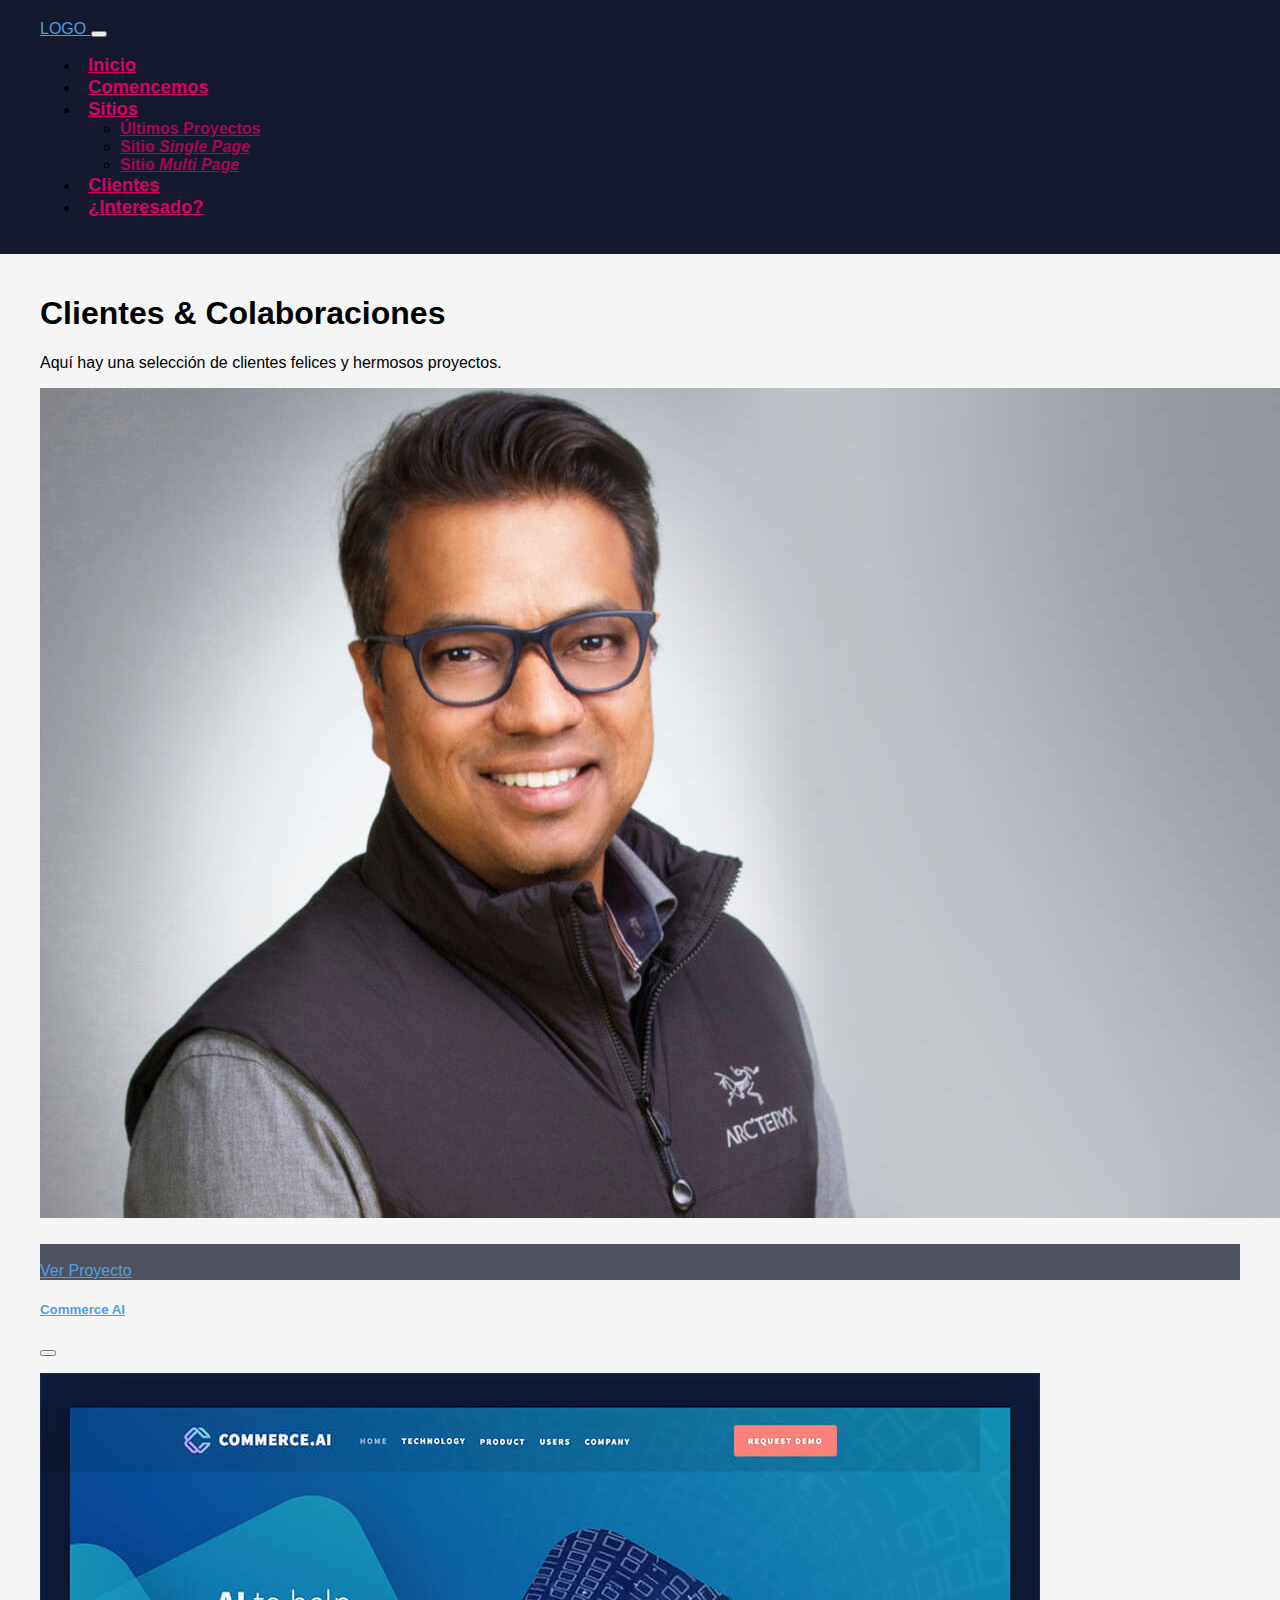
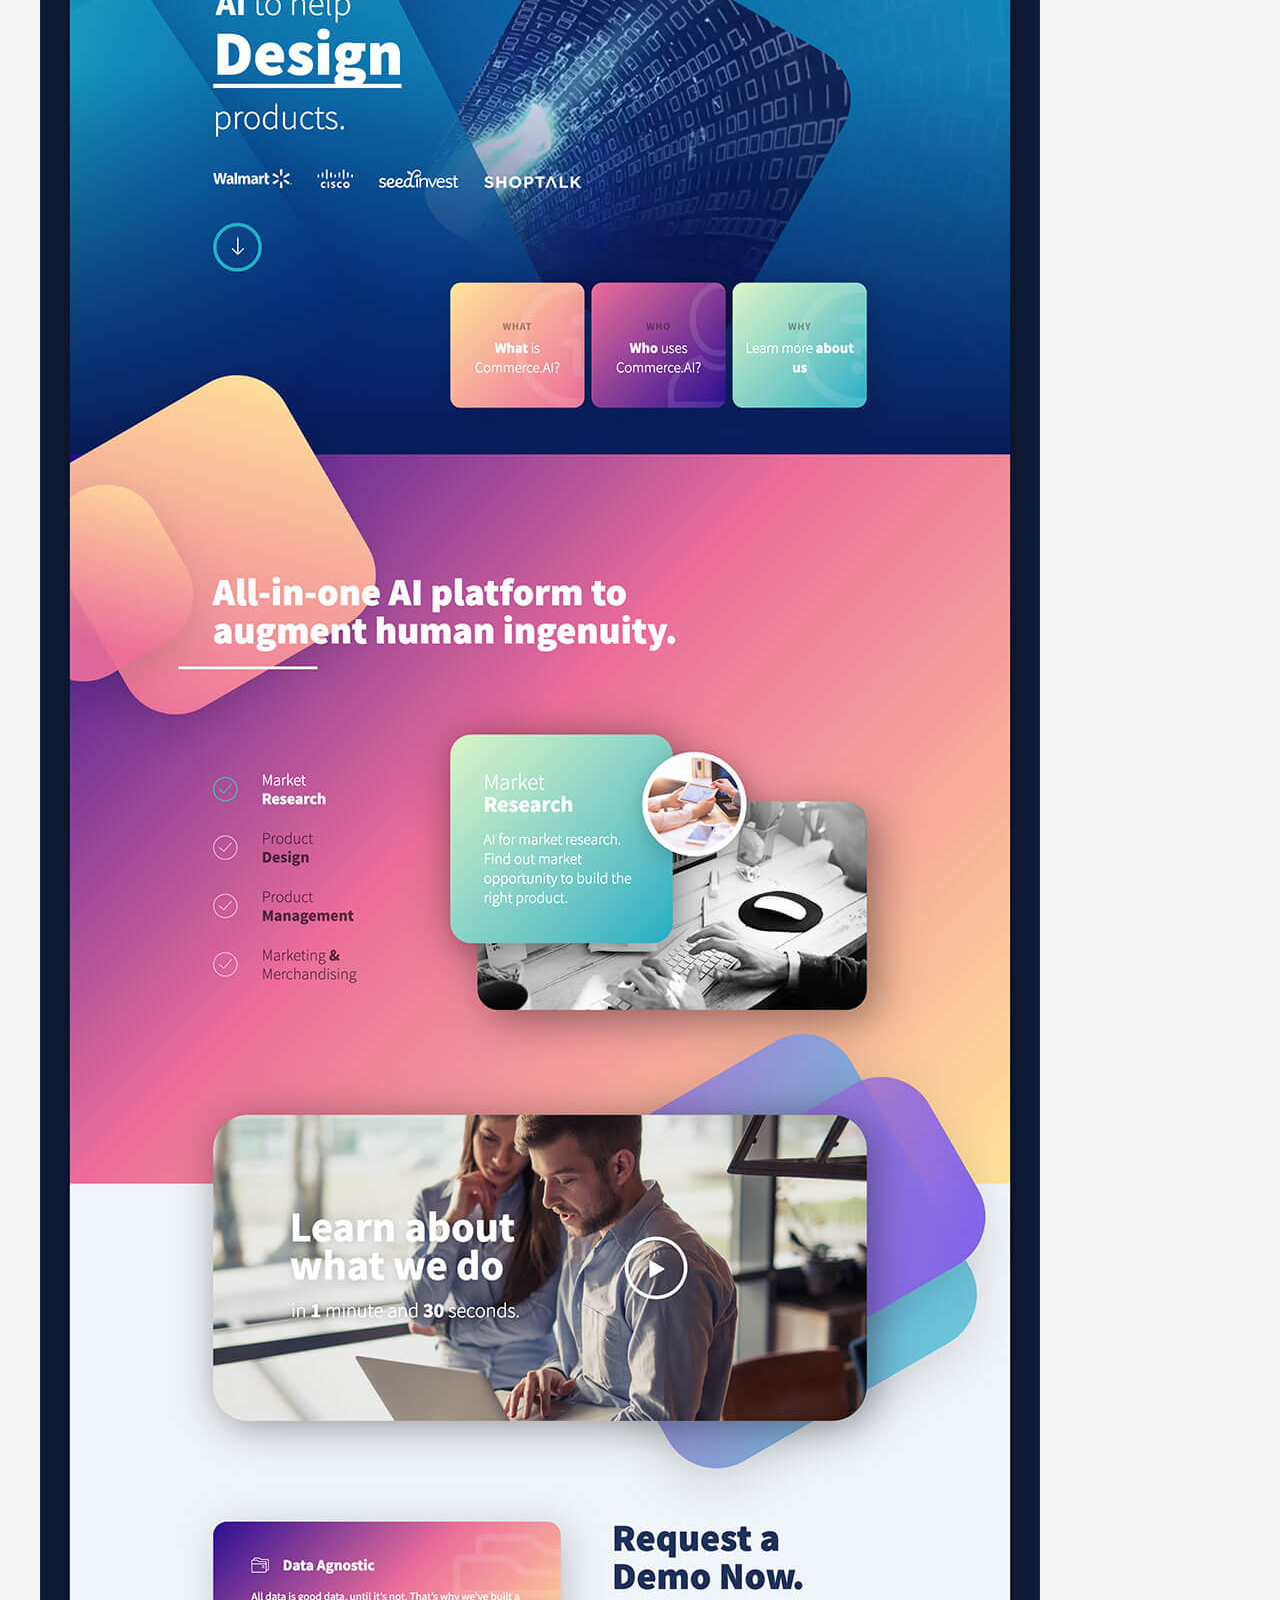
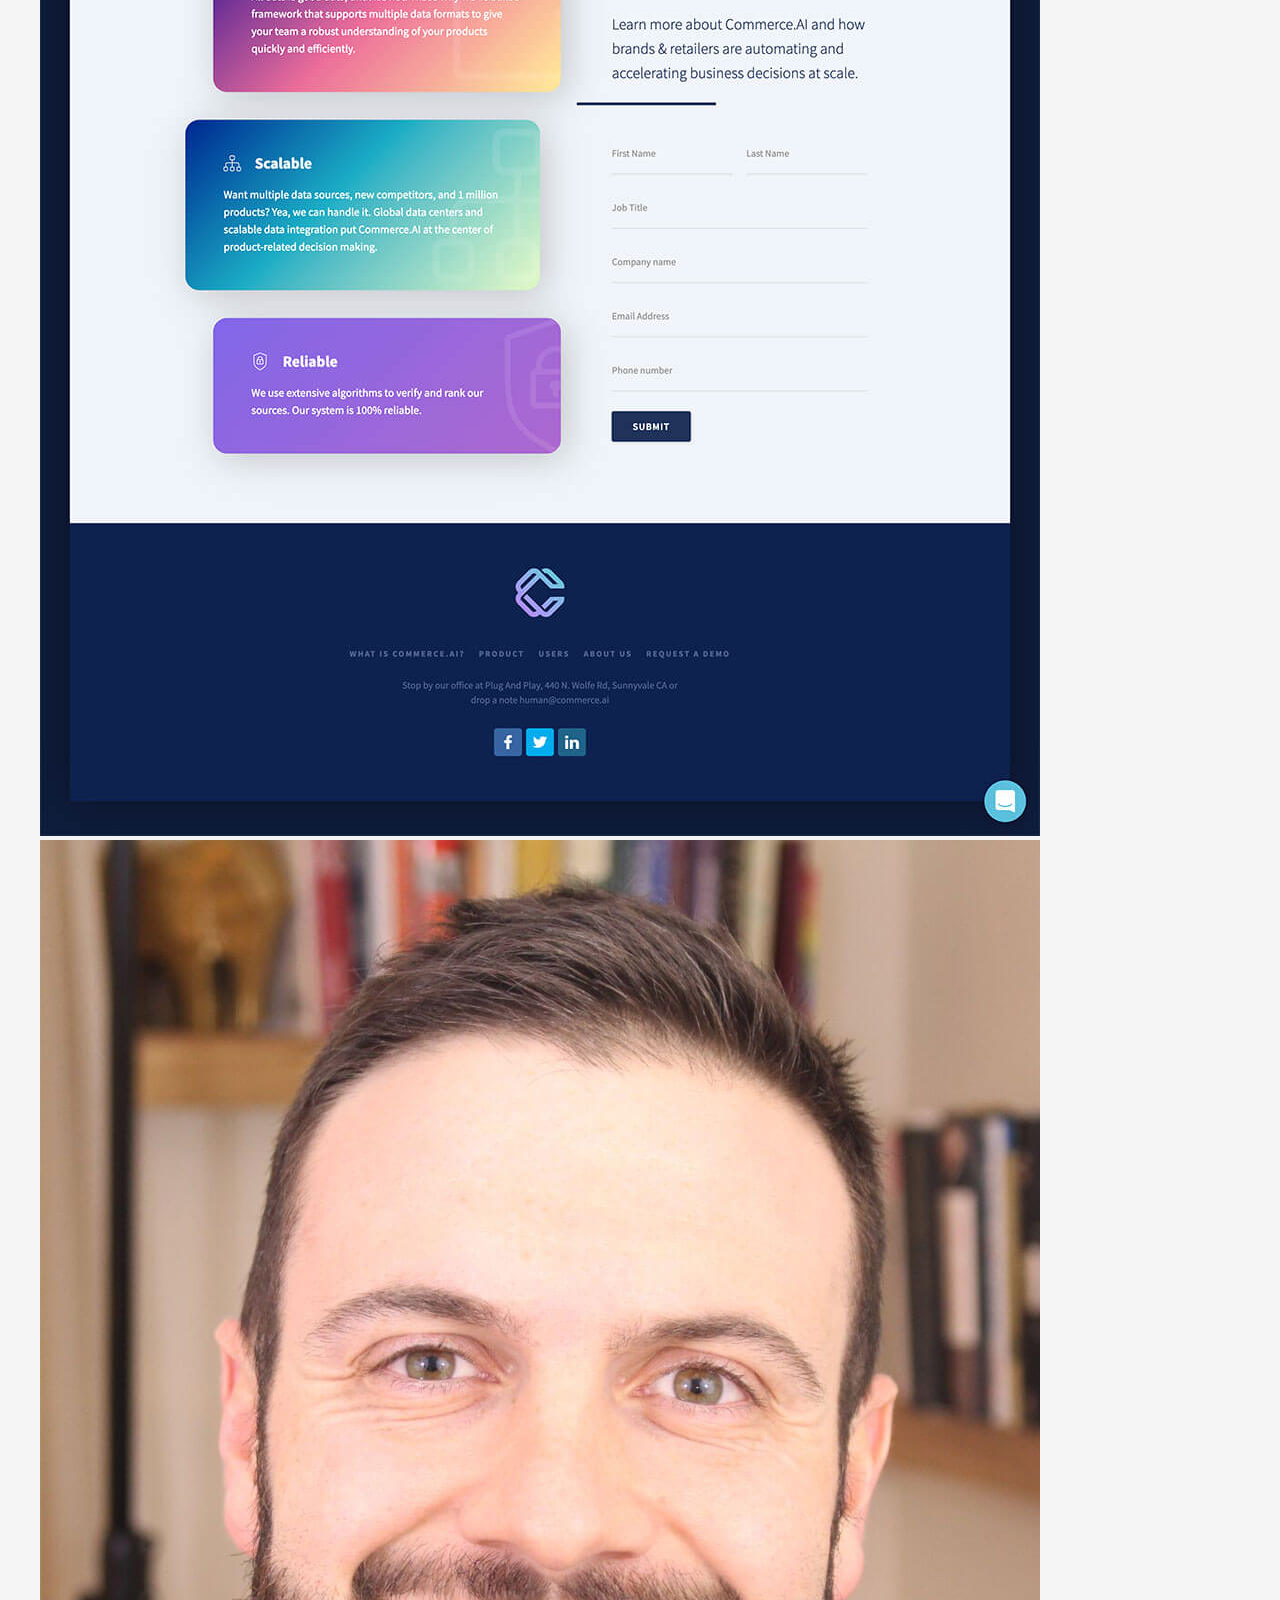
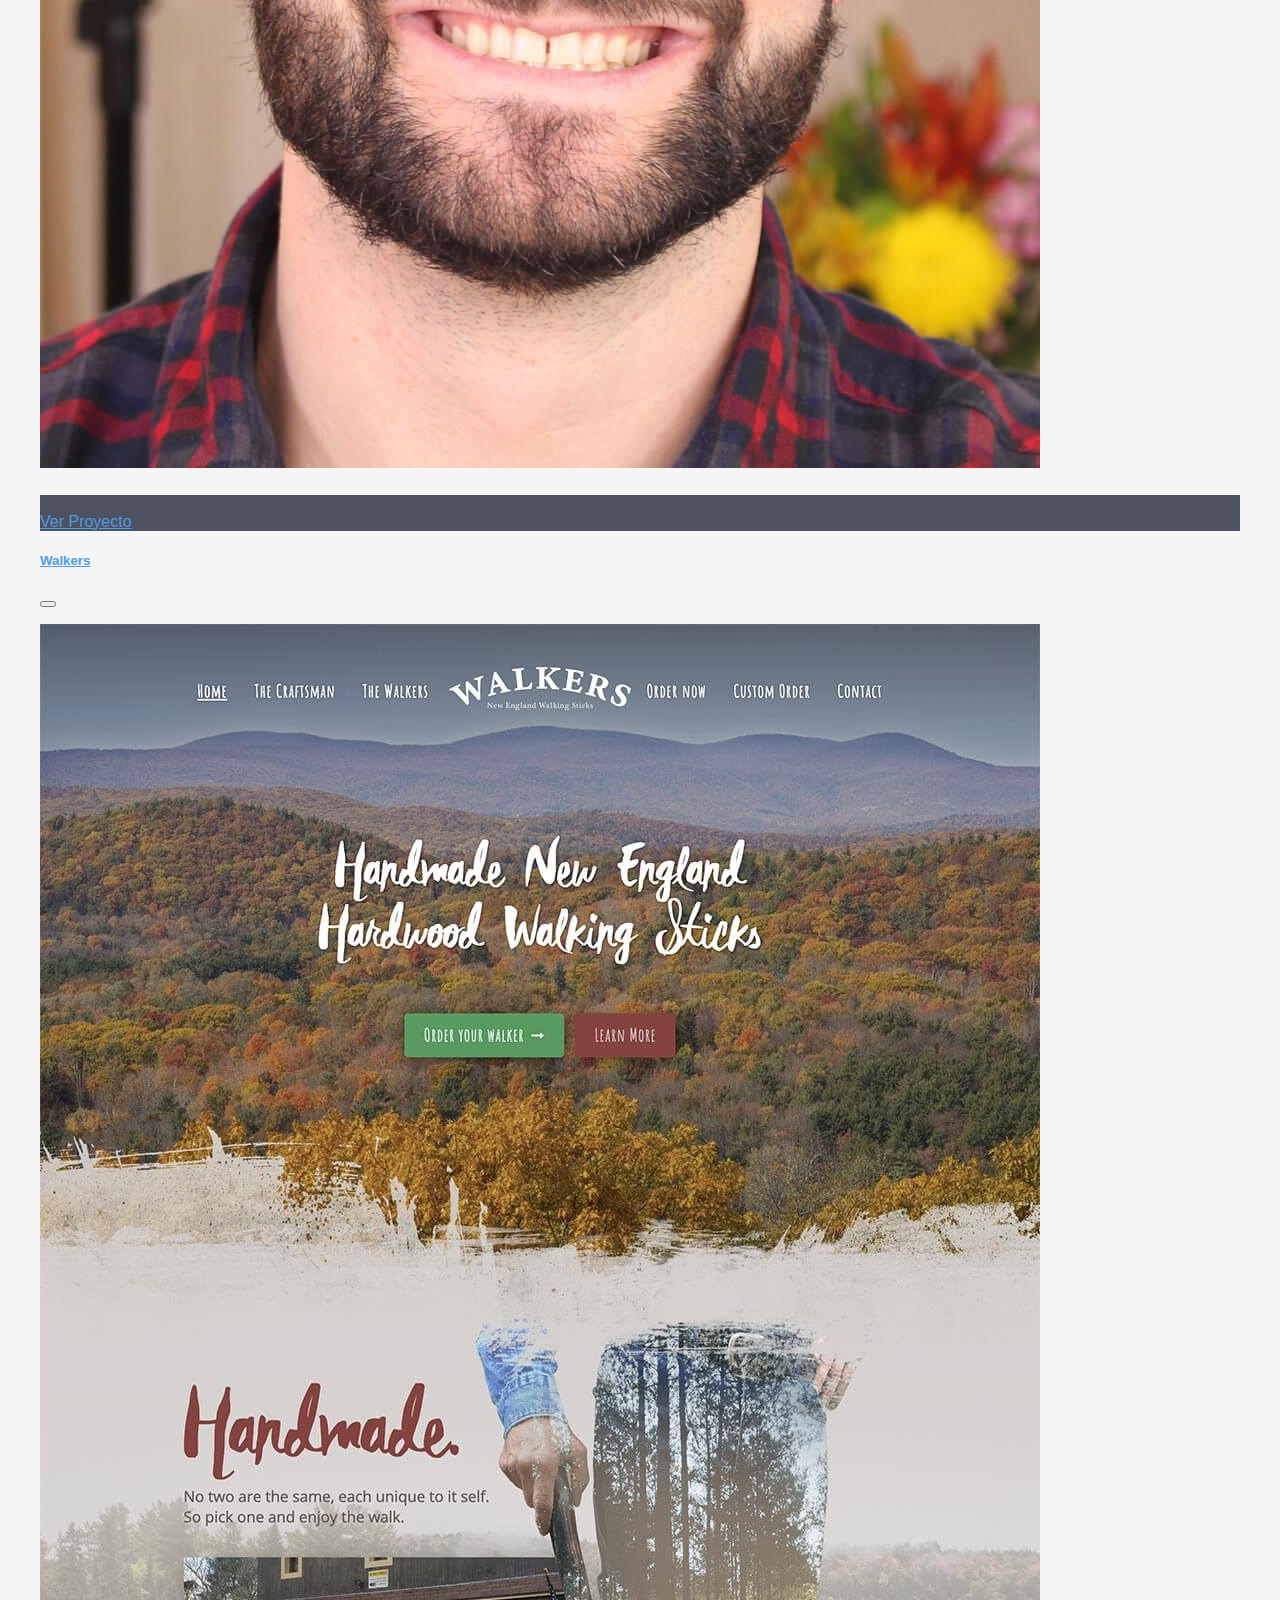
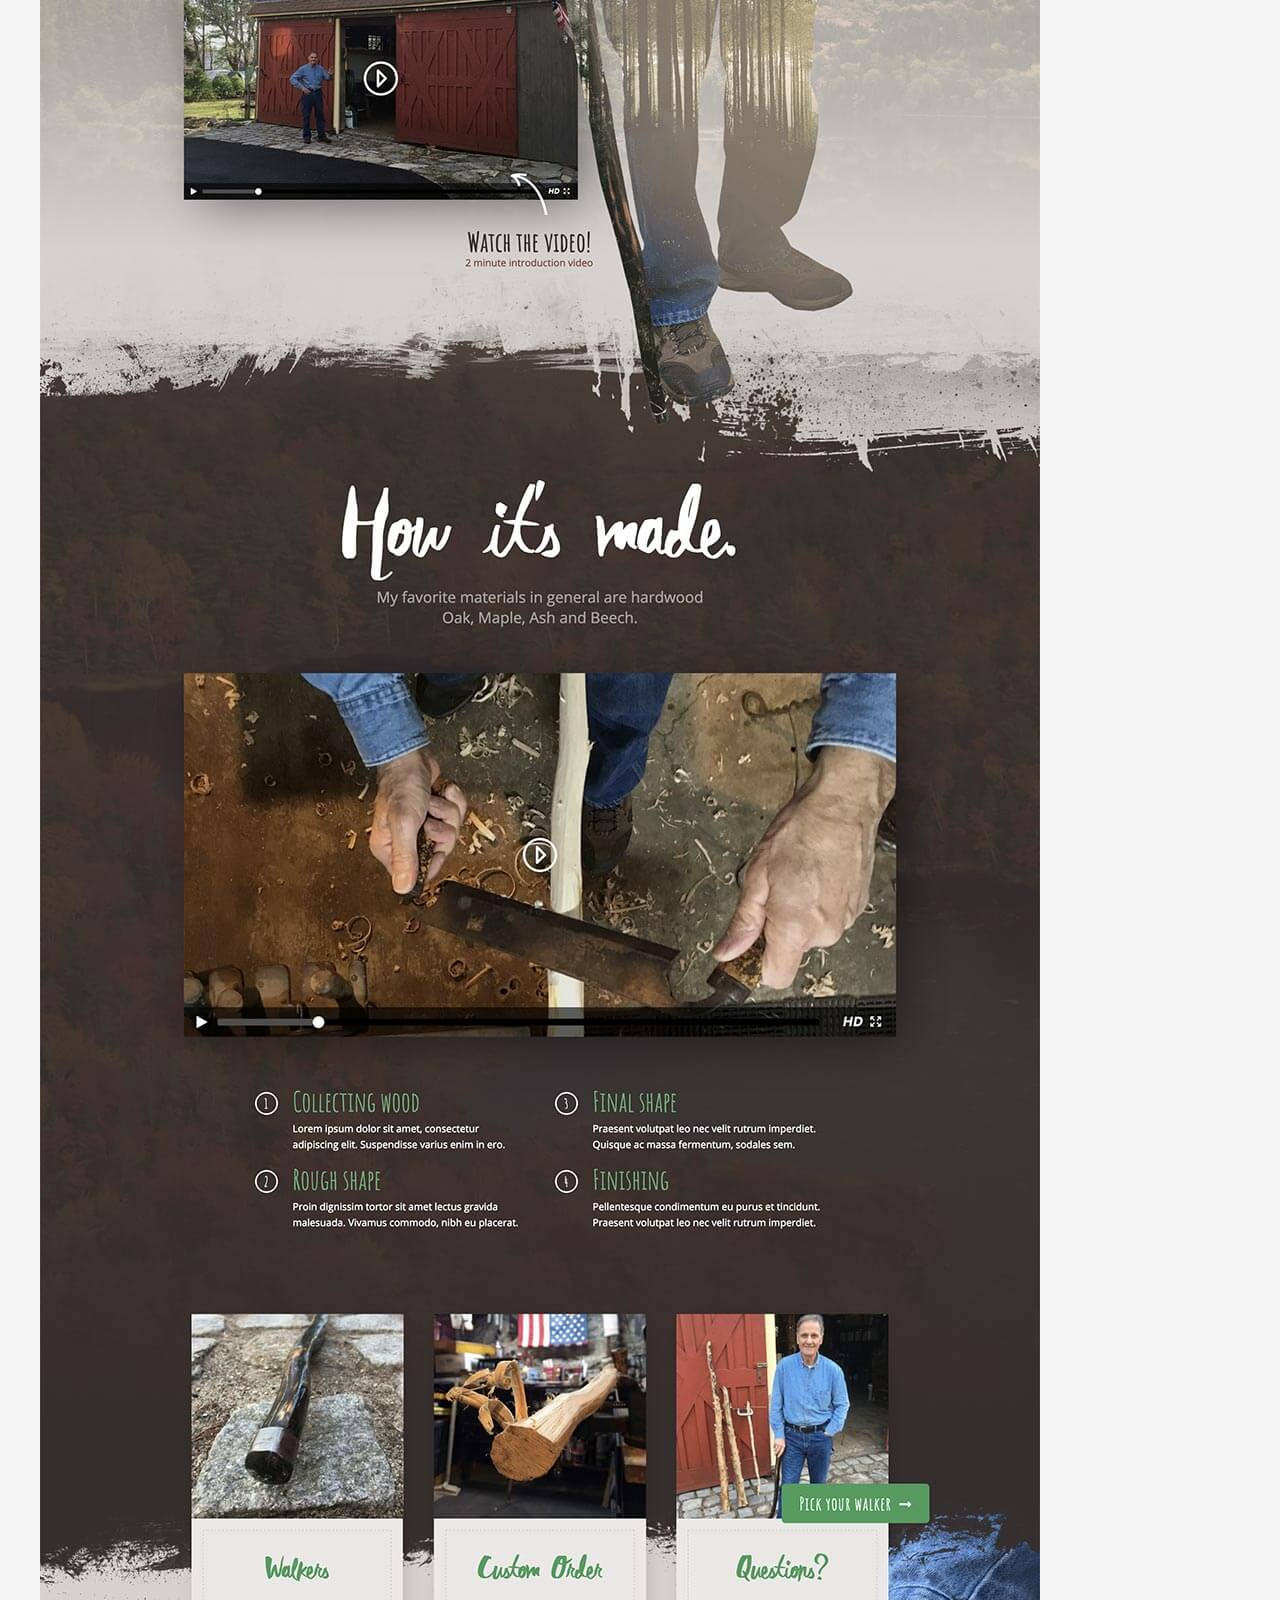
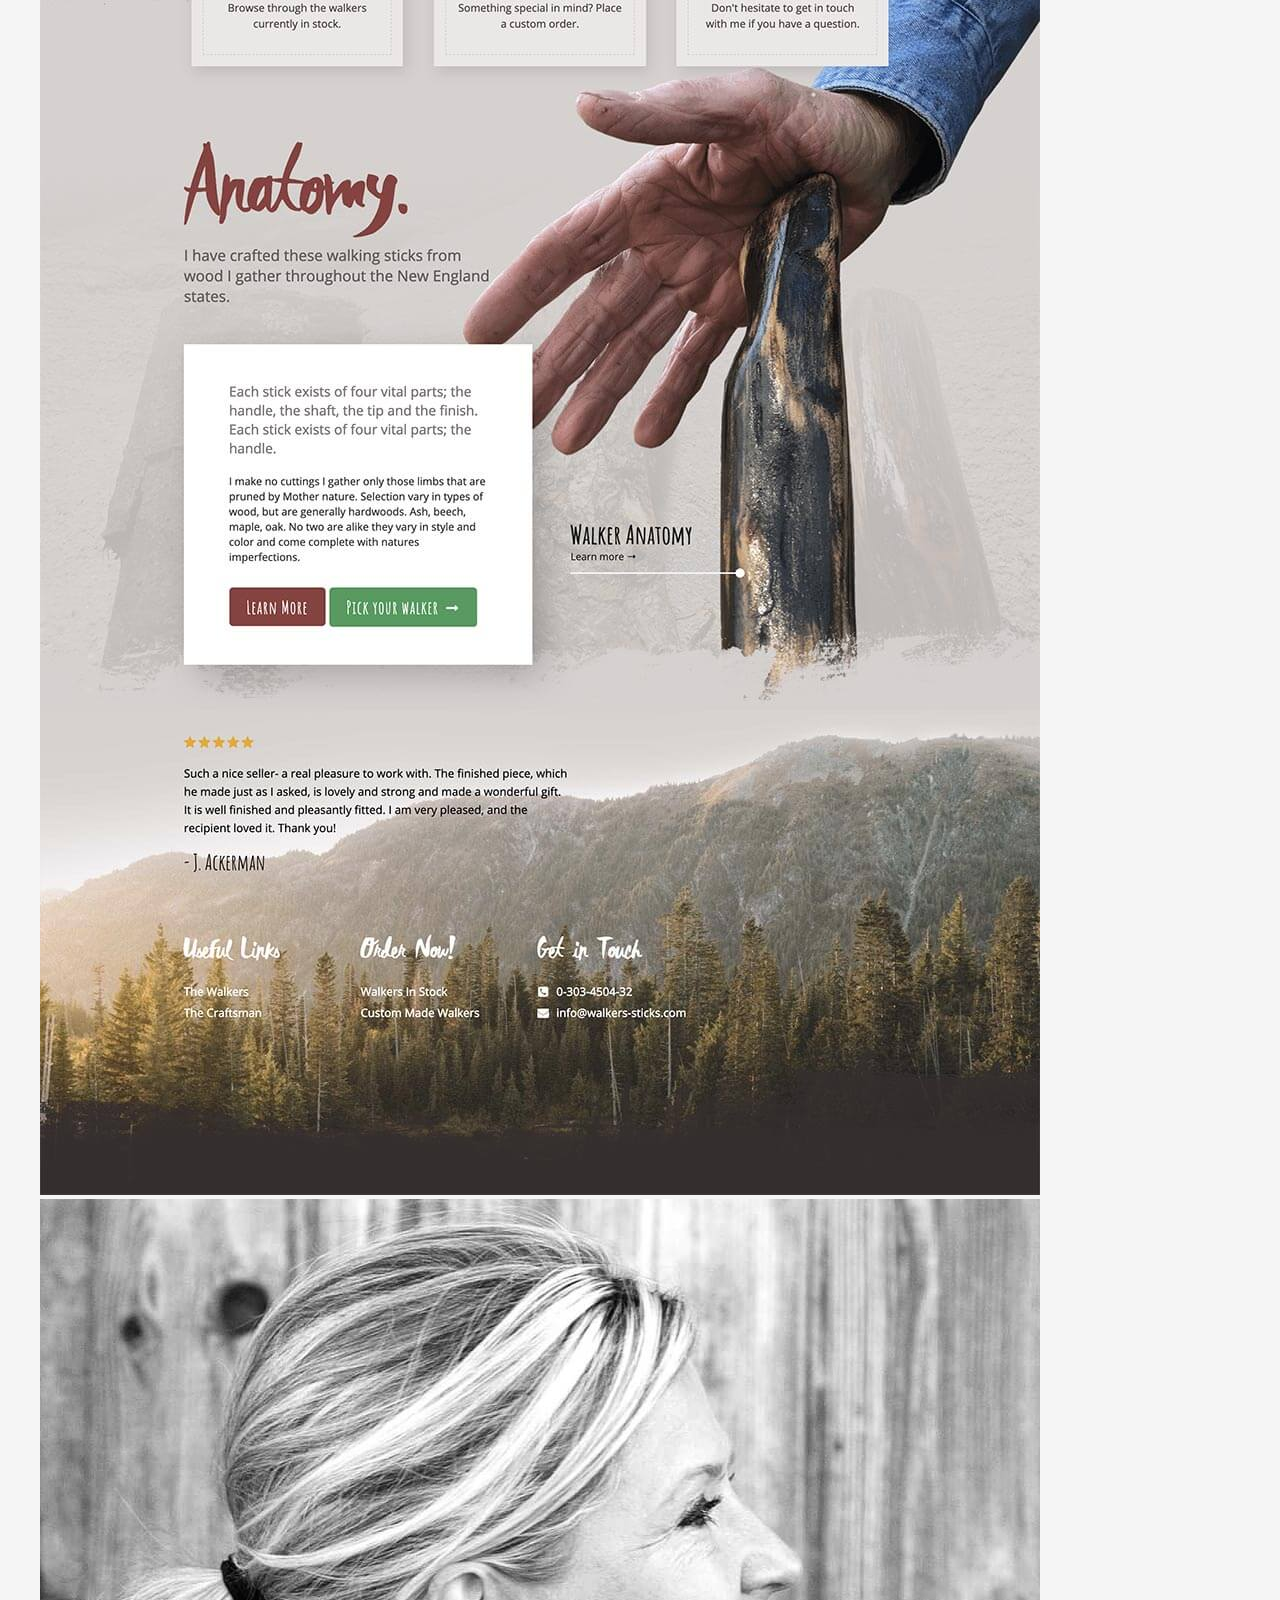
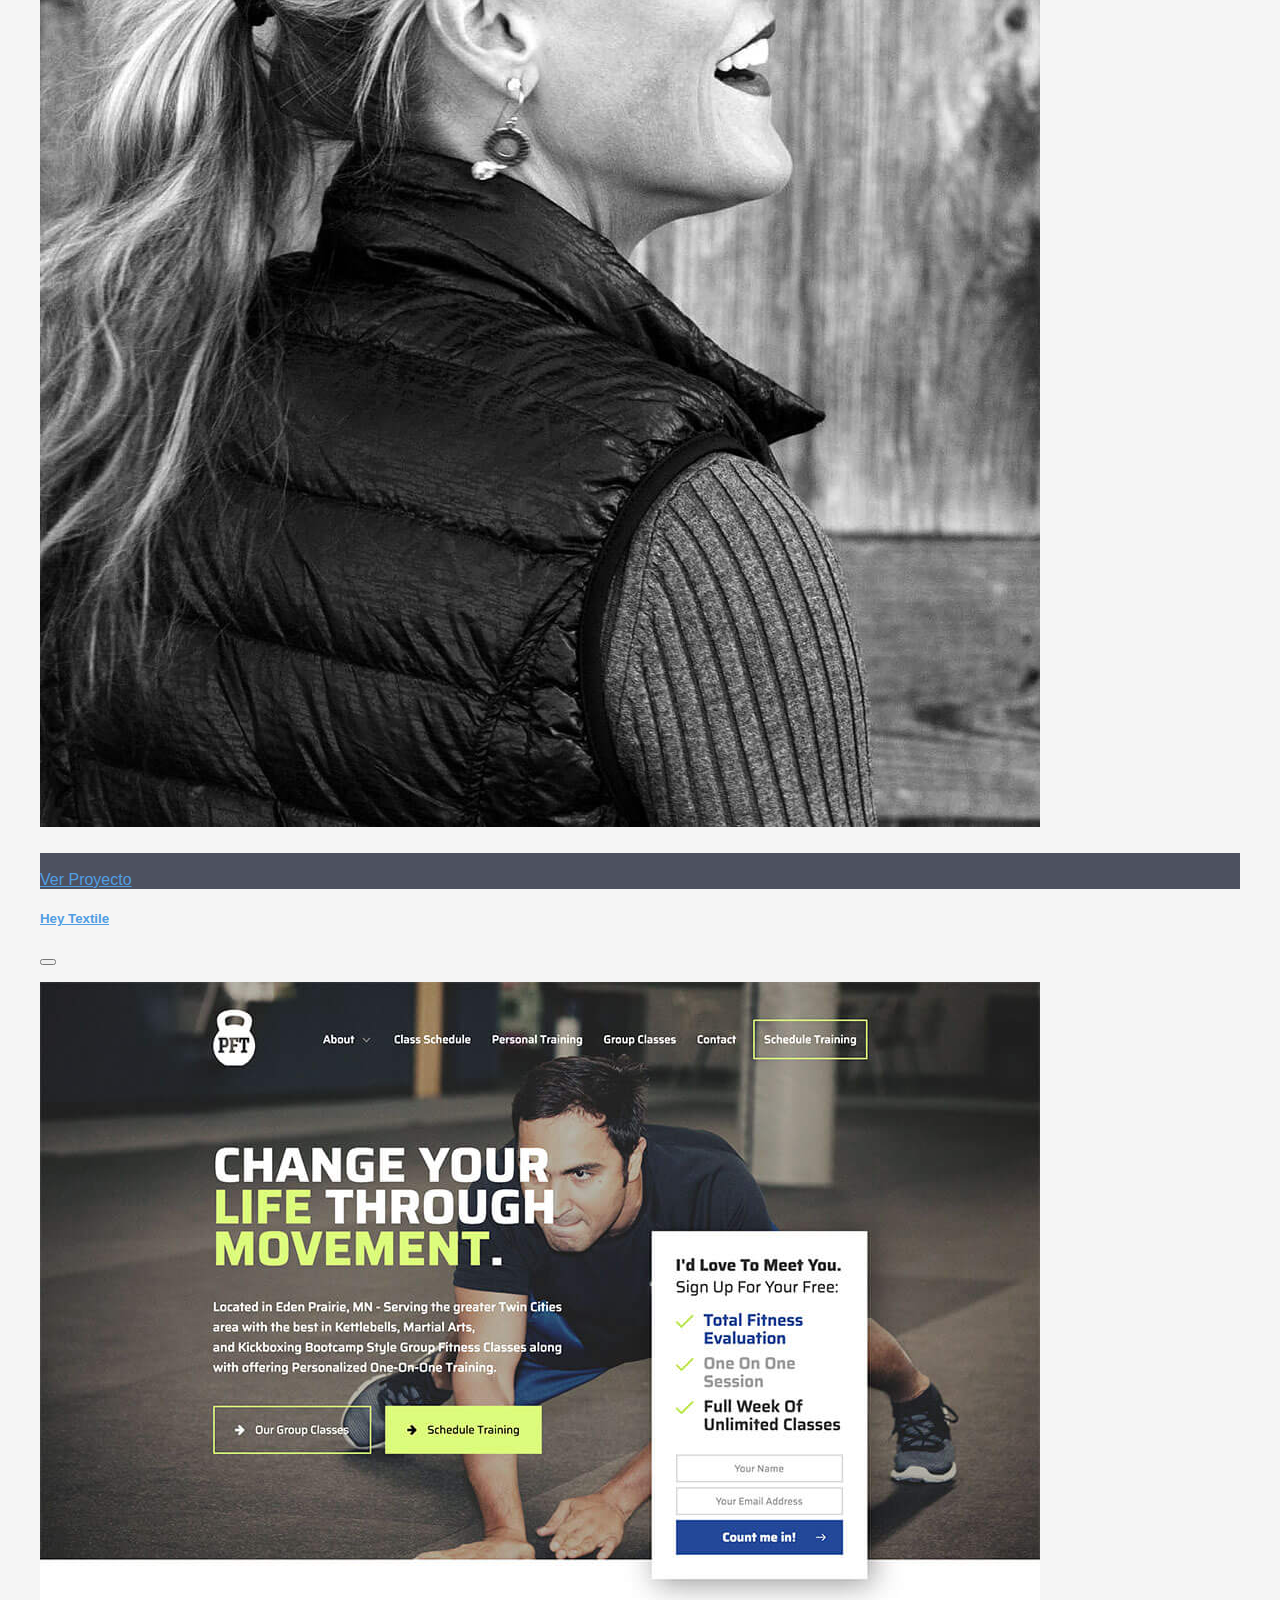
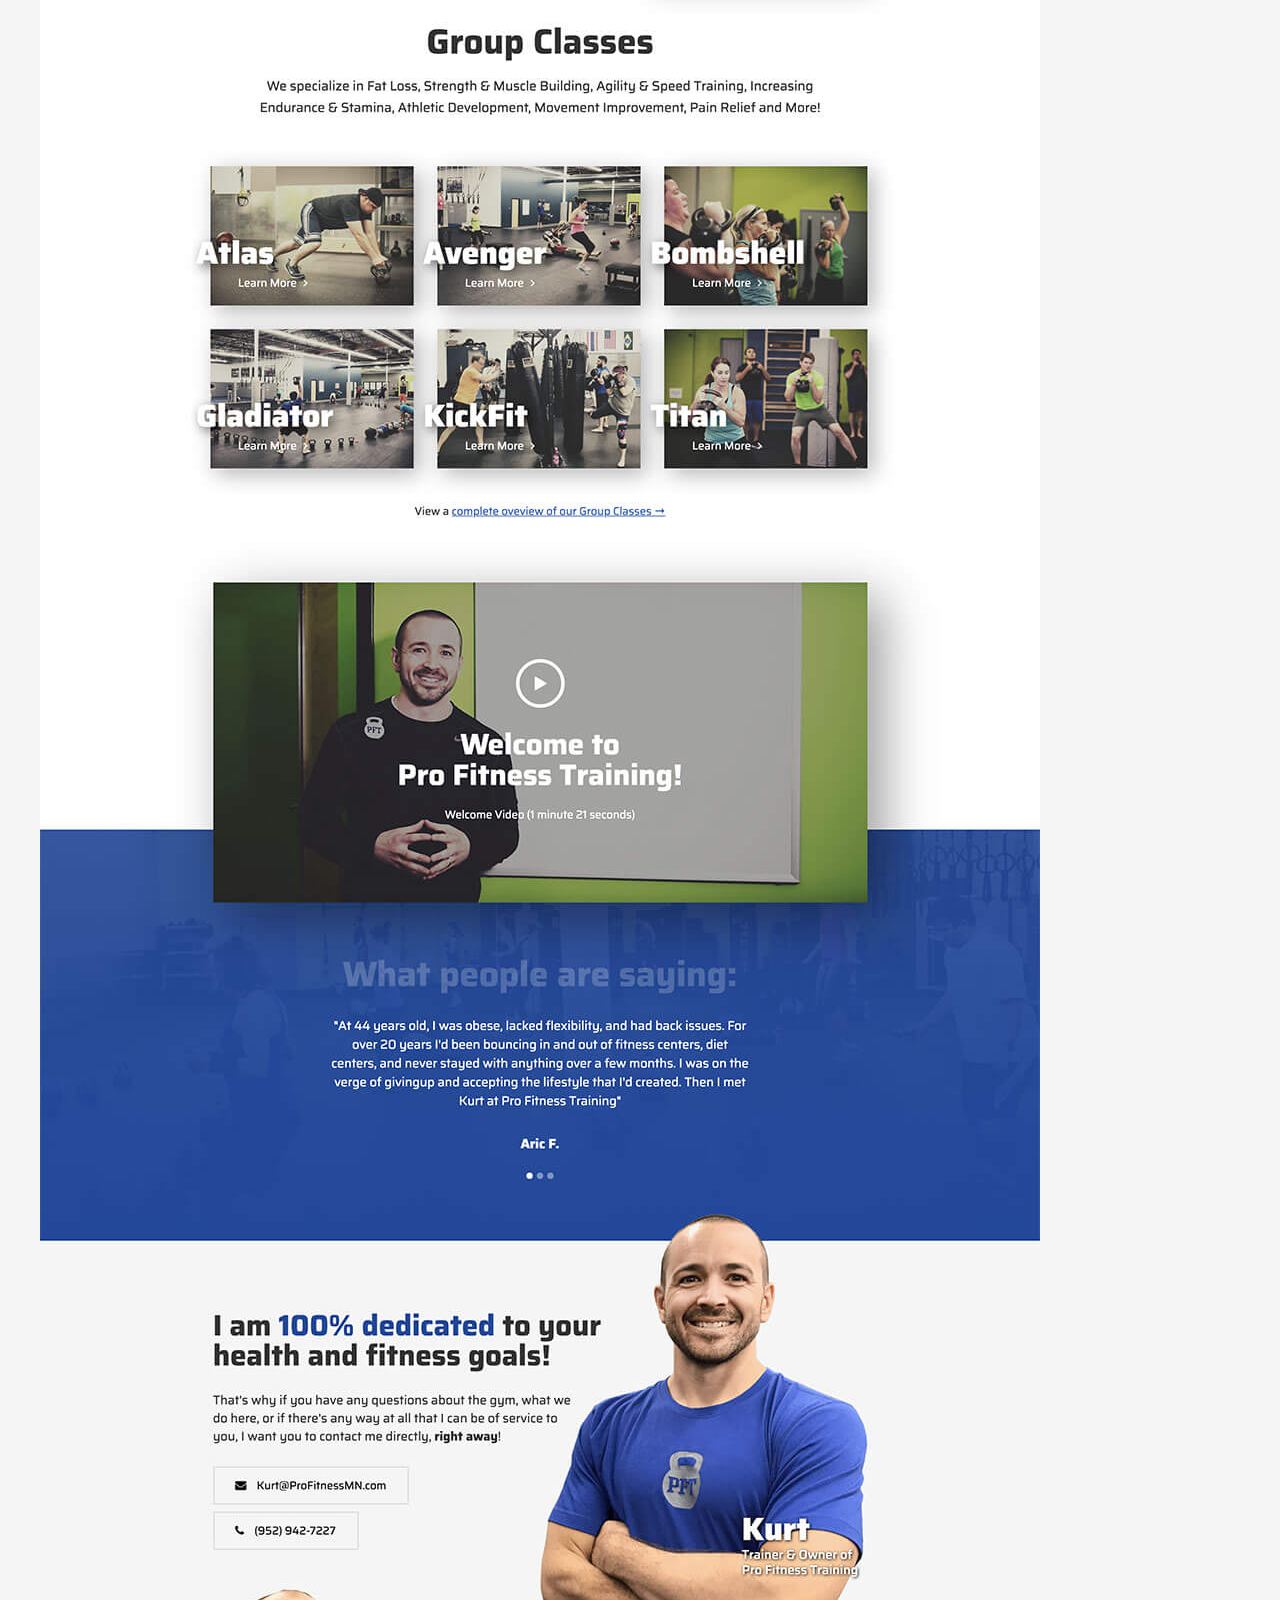
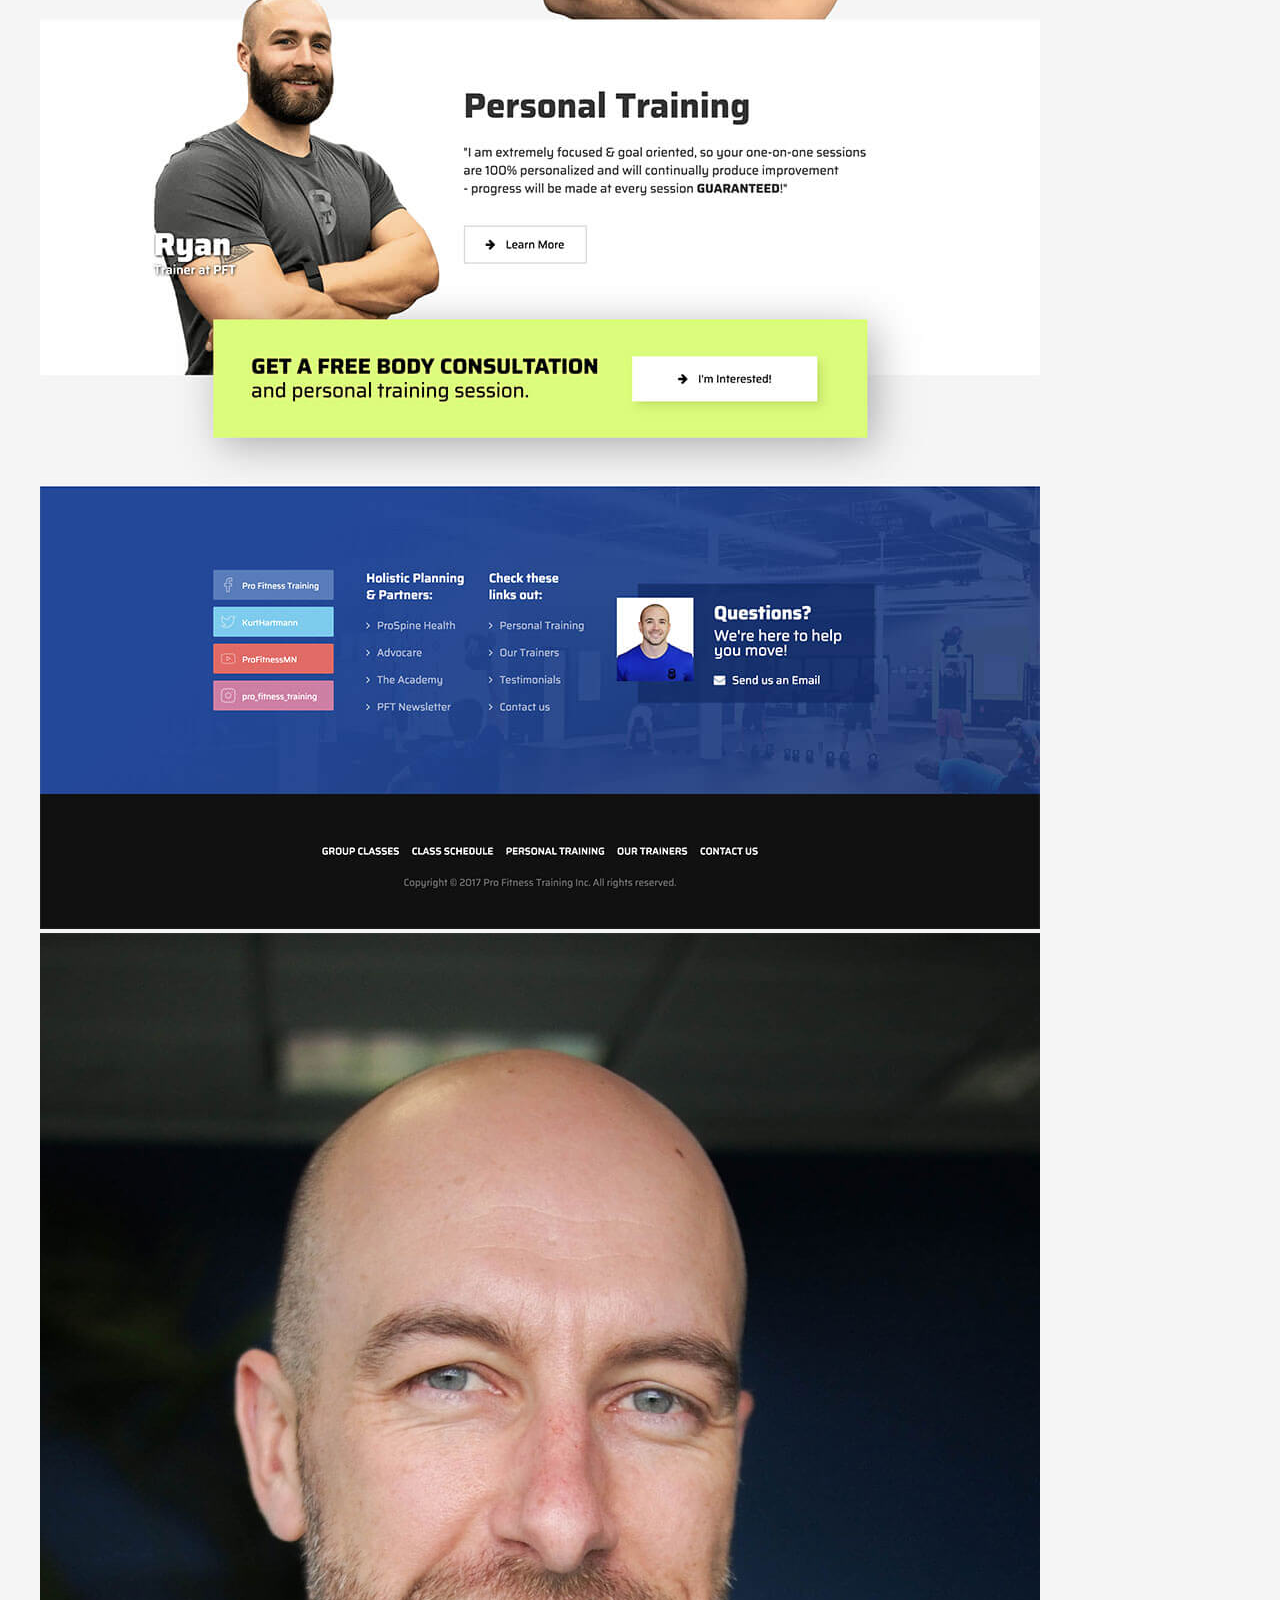
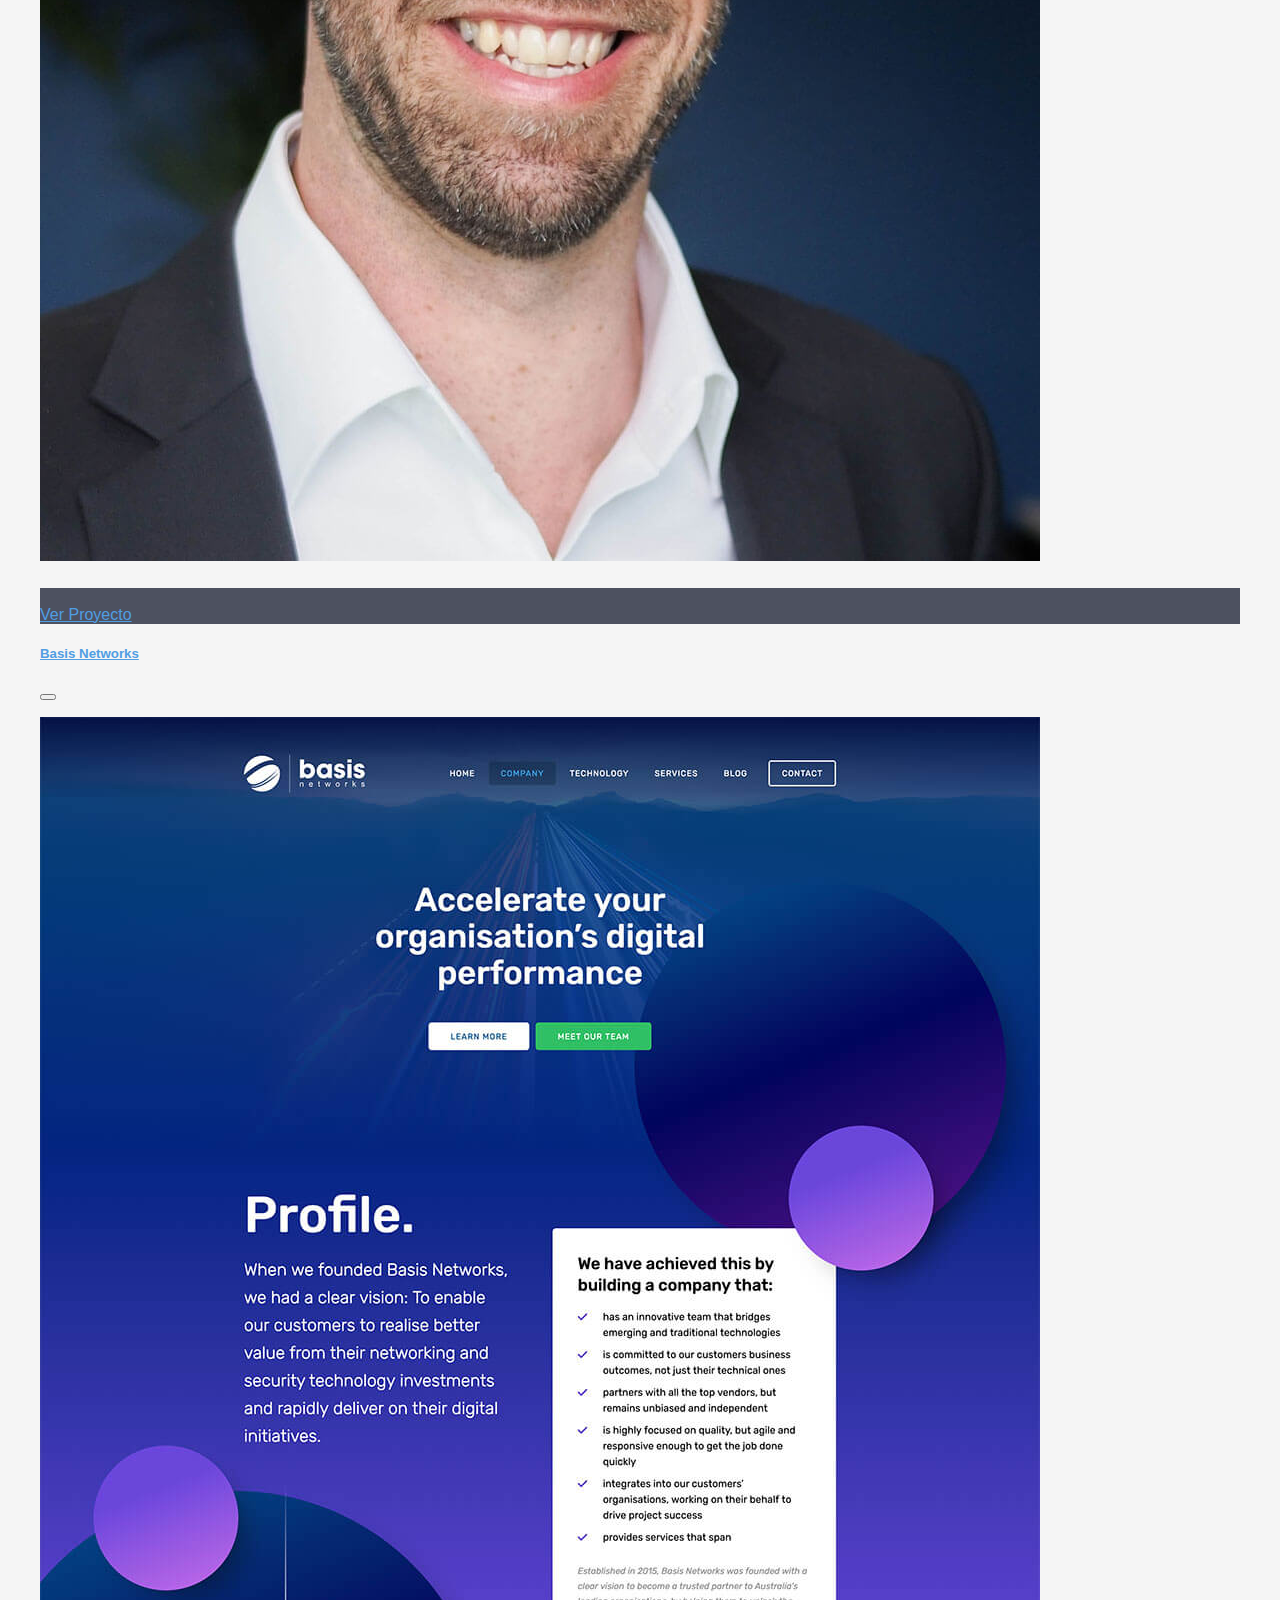
==== clientes.html @ 2a150127 "se agrega el proyecto" ====
<!DOCTYPE html>
<html lang="es">
  <head>
    <meta charset="utf-8" />
    <meta name="viewport" content="width=device-width, initial-scale=1" />
    <title>Clientes & Colaboraciones | jvj Solutions</title>
    <link
      href="https://cdn.jsdelivr.net/npm/bootstrap@5.2.3/dist/css/bootstrap.min.css"
      rel="stylesheet"
      integrity="sha384-rbsA2VBKQhggwzxH7pPCaAqO46MgnOM80zW1RWuH61DGLwZJEdK2Kadq2F9CUG65"
      crossorigin="anonymous"
    />
    <link
      rel="stylesheet"
      href="https://cdn.jsdelivr.net/npm/bootstrap-icons@1.10.2/font/bootstrap-icons.css"
    />
    <link rel="preconnect" href="https://fonts.googleapis.com" />
    <link rel="preconnect" href="https://fonts.gstatic.com" crossorigin />
    <link
      href="https://fonts.googleapis.com/css2?family=Raleway:wght@400;700&display=swap"
      rel="stylesheet"
    />
    <link rel="stylesheet" href="css/style.css" />
    <link rel="icon" href="" />
  </head>
  <body>
    <nav class="navbar sticky-top navbar-expand-lg navbar-dark bg-dark">
      <div class="container">
        <a class="navbar-brand" href="index.html">
          LOGO
        </a>
        <button
          class="navbar-toggler border-0"
          type="button"
          data-bs-toggle="collapse"
          data-bs-target="#navbarNavDropdown"
          aria-controls="navbarNavDropdown"
          aria-expanded="false"
          aria-label="Toggle navigation"
        >
          <span class="navbar-toggler-icon"></span>
        </button>
        <div class="collapse navbar-collapse" id="navbarNavDropdown">
          <ul class="navbar-nav ms-lg-auto">
            <li class="nav-item">
              <a class="nav-link" href="index.html"
                >Inicio</a
              >
            </li>
            <li class="nav-item">
              <a class="nav-link" href="comencemos.html">Comencemos</a>
            </li>
            <li class="nav-item dropdown">
              <a
                class="nav-link dropdown-toggle"
                href="#"
                role="button"
                data-bs-toggle="dropdown"
                aria-expanded="false"
              >
                Sitios
              </a>
              <ul class="dropdown-menu">
                <li>
                  <a class="dropdown-item" href="sitios.html#ultimos-proyectos"
                    >Últimos Proyectos</a
                  >
                </li>
                <li>
                  <a class="dropdown-item" href="sitios.html#single-page"
                    >Sitio <i>Single Page</i></a
                  >
                </li>
                <li>
                  <a class="dropdown-item" href="sitios.html#multi-page"
                    >Sitio <i>Multi Page</i></a
                  >
                </li>
              </ul>
            </li>
            <li class="nav-item">
              <a class="nav-link active" aria-current="page" href="clientes.html">Clientes</a>
            </li>
            <li class="nav-item">
              <a class="nav-link" href="contacto.html">¿Interesado?</a>
            </li>
          </ul>
        </div>
      </div>
    </nav>
    <main class="pt-5 bg-color">
      <div class="container">
        <section class="row g-0">
          <article class="col-12 text-center">
            <h1>Clientes & Colaboraciones</h1>
            <p class="fs 5">
              Aquí hay una selección de clientes felices y hermosos proyectos.
            </p>
          </article>
          <article class="col-12">
            <div class="card text-bg-dark border-0 rounded-0">
              <img
                src="img/clients-1.jpg"
                class="card-img"
                alt="Andy Pandharikar"
              />
              <div class="card-img-overlay bg-second-alpha-color d-flex flex-column justify-content-md-center">
                <h5 class="card-title"></h5>
                <p class="card-text">
                  <small></small>
                  <br />
                  <a class="text-success" href="#" data-bs-toggle="modal" data-bs-target="#cliente-1">Ver Proyecto</a>
                </p>
                <p class="card-text">
                  <blockquote class="d-none d-md-block">
                    
                  </blockquote>
                </p>
              </div>
            </div>
            <div class="modal fade" id="cliente-1" tabindex="-1" aria-labelledby="exampleModalLabel" aria-hidden="true">
              <div class="modal-dialog">
                <div class="modal-content">
                  <div class="modal-header">
                    <h5 class="modal-title fs-5" id="exampleModalLabel"><a href="https://www.commerce.ai/" target="_blank">Commerce AI</a></h5>
                    <button type="button" class="btn-close" data-bs-dismiss="modal" aria-label="Close"></button>
                  </div>
                  <div class="modal-body">
                    <p>
                    
                    </p>
                    <img src="img/work-layout-1.jpg" alt="Commerce AI" class="img-fluid">
                  </div>
                </div>
              </div>
            </div>
          </article>
          <article class="col-12 col-sm-6 col-lg-4">
            <div class="card text-bg-dark border-0 rounded-0">
              <img
                src="img/clients-2.jpg"
                class="card-img"
                alt="Zeb Couch"
              />
              <div class="card-img-overlay bg-second-alpha-color d-flex flex-column justify-content-md-center">
                <h5 class="card-title"></h5>
                <p class="card-text">
                  <small></small>
                  <br />
                  <a class="text-success" href="#"  data-bs-toggle="modal" data-bs-target="#cliente-2">Ver Proyecto</a>
                </p>
                <p class="card-text">
                  <blockquote class="d-none d-md-block">
                    
                  </blockquote>
                </p>
              </div>
            </div>
            <div class="modal fade" id="cliente-2" tabindex="-1" aria-labelledby="exampleModalLabel" aria-hidden="true">
              <div class="modal-dialog">
                <div class="modal-content">
                  <div class="modal-header">
                    <h5 class="modal-title fs-5" id="exampleModalLabel"><a href="https://www.newenglandwalkers.com/" target="_blank">Walkers</a></h5>
                    <button type="button" class="btn-close" data-bs-dismiss="modal" aria-label="Close"></button>
                  </div>
                  <div class="modal-body">
                    <p>

                    </p>
                    <img src="img/work-layout-2.jpg" alt="Walkers" class="img-fluid">
                  </div>
                </div>
              </div>
            </div>
          </article>
          <article class="col-12 col-sm-6 col-lg-4">
            <div class="card text-bg-dark border-0 rounded-0">
              <img
                src="img/clients-3.jpg"
                class="card-img"
                alt="Lori Knisely"
              />
              <div class="card-img-overlay bg-second-alpha-color d-flex flex-column justify-content-md-center">
                <h5 class="card-title"></h5>
                <p class="card-text">
                  <small></small>
                  <br />
                  <a class="text-success" href="#" data-bs-toggle="modal" data-bs-target="#cliente-3">Ver Proyecto</a>
                </p>
                <p class="card-text">
                  <blockquote class="d-none d-md-block">
                    
                  </blockquote>
                </p>
              </div>
            </div>
            <div class="modal fade" id="cliente-3" tabindex="-1" aria-labelledby="exampleModalLabel" aria-hidden="true">
              <div class="modal-dialog">
                <div class="modal-content">
                  <div class="modal-header">
                    <h5 class="modal-title fs-5" id="exampleModalLabel"><a href="https://www.heytextile.com/" target="_blank">Hey Textile</a></h5>
                    <button type="button" class="btn-close" data-bs-dismiss="modal" aria-label="Close"></button>
                  </div>
                  <div class="modal-body">
                    <p>

                    </p>
                    <img src="img/work-layout-3.jpg" alt="Hey Textile" class="img-fluid">
                  </div>
                </div>
              </div>
            </div>
          </article>
          <article class="col-12 col-sm-6 col-lg-4">
            <div class="card text-bg-dark border-0 rounded-0">
              <img
                src="img/clients-4.jpg"
                class="card-img"
                alt="Tom Allan"
              />
              <div class="card-img-overlay bg-second-alpha-color d-flex flex-column justify-content-md-center">
                <h5 class="card-title"></h5>
                <p class="card-text">
                  <small></small>
                  <br />
                  <a class="text-success" href="#" data-bs-toggle="modal" data-bs-target="#cliente-4">Ver Proyecto</a>
                </p>
                <p class="card-text">
                  <blockquote class="d-none d-md-block">
                    
                  </blockquote>
                </p>
              </div>
            </div>
            <div class="modal fade" id="cliente-4" tabindex="-1" aria-labelledby="exampleModalLabel" aria-hidden="true">
              <div class="modal-dialog">
                <div class="modal-content">
                  <div class="modal-header">
                    <h5 class="modal-title fs-5" id="exampleModalLabel"><a href="https://www.basisnetworks.com.au/" target="_blank">Basis Networks</a></h5>
                    <button type="button" class="btn-close" data-bs-dismiss="modal" aria-label="Close"></button>
                  </div>
                  <div class="modal-body">
                    <p>

                    </p>
                    <img src="img/work-layout-4.jpg" alt="Basis Networks" class="img-fluid">
                  </div>
                </div>
              </div>
            </div>
          </article>
          <article class="col-12 col-sm-6 col-lg-4">
            <div class="card text-bg-dark border-0 rounded-0">
              <img
                src="img/clients-5.jpg"
                class="card-img"
                alt="Jin Choeh"
              />
              <div class="card-img-overlay bg-second-alpha-color d-flex flex-column justify-content-md-center">
                <h5 class="card-title"></h5>
                <p class="card-text">
                  <small></small>
                  <br />
                  <a class="text-success" href="#" data-bs-toggle="modal" data-bs-target="#cliente-5">Ver Proyecto</a>
                </p>
                <p class="card-text">
                  <blockquote class="d-none d-md-block">
                  
                  </blockquote>
                </p>
              </div>
            </div>
            <div class="modal fade" id="cliente-5" tabindex="-1" aria-labelledby="exampleModalLabel" aria-hidden="true">
              <div class="modal-dialog">
                <div class="modal-content">
                  <div class="modal-header">
                    <h5 class="modal-title fs-5" id="exampleModalLabel"><a href="https://www.swingvy.com/" target="_blank">Swingvy</a></h5>
                    <button type="button" class="btn-close" data-bs-dismiss="modal" aria-label="Close"></button>
                  </div>
                  <div class="modal-body">
                    <p>

                    </p>
                    <img src="img/work-layout-5.jpg" alt="Swingvy" class="img-fluid">
                  </div>
                </div>
              </div>
            </div>
          </article>
          <article class="col-12 col-sm-6 col-lg-4">
            <div class="card text-bg-dark border-0 rounded-0">
              <img
                src="img/clients-6.jpg"
                class="card-img"
                alt="Jennifer Blair"
              />
              <div class="card-img-overlay bg-second-alpha-color d-flex flex-column justify-content-md-center">
                <h5 class="card-title"></h5>
                <p class="card-text">
                  <small></small>
                  <br />
                  <a class="text-success" href="#" data-bs-toggle="modal" data-bs-target="#cliente-6">Ver Proyecto</a>
                </p>
                <p class="card-text">
                  <blockquote class="d-none d-md-block">
                   
                  </blockquote>
                </p>
              </div>
            </div>
            <div class="modal fade" id="cliente-6" tabindex="-1" aria-labelledby="exampleModalLabel" aria-hidden="true">
              <div class="modal-dialog">
                <div class="modal-content">
                  <div class="modal-header">
                    <h5 class="modal-title fs-5" id="exampleModalLabel"><a href="https://www.dekalash.com/" target="_blank">Lash Spa Studio</a></h5>
                    <button type="button" class="btn-close" data-bs-dismiss="modal" aria-label="Close"></button>
                  </div>
                  <div class="modal-body">
                    <p>

                    </p>
                    <img src="img/work-layout-6.jpg" alt="Lash Spa Studio" class="img-fluid">
                  </div>
                </div>
              </div>
            </div>
          </article>
          <article class="col-12 col-sm-6 col-lg-4">
            <div class="card text-bg-dark border-0 rounded-0">
              <img
                src="img/clients-7.jpg"
                class="card-img"
                alt="Sietse Kingma"
              />
              <div class="card-img-overlay bg-second-alpha-color d-flex flex-column justify-content-md-center">
                <h5 class="card-title"></h5>
                <p class="card-text">
                  <small></small>
                  <br />
                  <a class="text-success" href="#" data-bs-toggle="modal" data-bs-target="#cliente-7">Ver Proyecto</a>
                </p>
                <p class="card-text">
                  <blockquote class="d-none d-md-block">
                    
                  </blockquote>
                </p>
              </div>
            </div>
            <div class="modal fade" id="cliente-7" tabindex="-1" aria-labelledby="exampleModalLabel" aria-hidden="true">
              <div class="modal-dialog">
                <div class="modal-content">
                  <div class="modal-header">
                    <h5 class="modal-title fs-5" id="exampleModalLabel"><a href="https://www.bambuu.nl/" target="_blank">Bambuu</a></h5>
                    <button type="button" class="btn-close" data-bs-dismiss="modal" aria-label="Close"></button>
                  </div>
                  <div class="modal-body">
                    <p>
  
                    </p>
                    <img src="img/work-layout-7.jpg" alt="Bambuu" class="img-fluid">
                  </div>
                </div>
              </div>
            </div>
          </article>
          <article class="col-12">
            <div class="card text-bg-dark border-0 rounded-0">
              <img
                src="img/clients-8.jpg"
                class="card-img"
                alt="Sergie Magdalin"
              />
              <div class="card-img-overlay bg-second-alpha-color d-flex flex-column justify-content-md-center">
                <h5 class="card-title"></h5>
                <p class="card-text">
                  <small></small>
                  <br />
                  <a class="text-success" href="#" data-bs-toggle="modal" data-bs-target="#cliente-8">Ver Proyecto</a>
                </p>
                <p class="card-text">
                  <blockquote class="d-none d-md-block">
                  
                  </blockquote>
                </p>
              </div>
            </div>
            <div class="modal fade" id="cliente-8" tabindex="-1" aria-labelledby="exampleModalLabel" aria-hidden="true">
              <div class="modal-dialog">
                <div class="modal-content">
                  <div class="modal-header">
                    <h5 class="modal-title fs-5" id="exampleModalLabel"><a href="https://webflow.com/" target="_blank">Webflow</a></h5>
                    <button type="button" class="btn-close" data-bs-dismiss="modal" aria-label="Close"></button>
                  </div>
                  <div class="modal-body">
                    <p>

                    </p>
                    <img src="img/work-layout-8.jpg" alt="Webflow" class="img-fluid">
                  </div>
                </div>
              </div>
            </div>
          </article>
        </section>
      </div>
    </main>
    <footer class="bg-dark p-3">
      <div class="container text-center">
        <nav class="d-flex justify-content-evenly">
          <a href="https://facebook.com" target="_blank"
            ><i class="bi bi-facebook fs-3"></i
          ></a>
          <a href="https://twitter.com" target="_blank"
            ><i class="bi bi-twitter fs-3"></i
          ></a>
          <a href="https://github.com" target="_blank"
            ><i class="bi bi-github fs-3"></i
          ></a>
          <a href="https://youtube.com" target="_blank"
            ><i class="bi bi-youtube fs-3"></i
          ></a>
          <a href="https://instagram.com" target="_blank"
            ><i class="bi bi-instagram fs-3"></i
          ></a>
          <a href="https://m.me/user" target="_blank"
            ><i class="bi bi-messenger fs-3"></i
          ></a>
          <a
            href="https://api.whatsapp.com/send?phone=5215512345678"
            target="_blank"
            ><i class="bi bi-whatsapp fs-3"></i
          ></a>
        </nav>
      </div>
    </footer>

    <script
      src="https://cdn.jsdelivr.net/npm/bootstrap@5.2.3/dist/js/bootstrap.bundle.min.js"
      integrity="sha384-kenU1KFdBIe4zVF0s0G1M5b4hcpxyD9F7jL+jjXkk+Q2h455rYXK/7HAuoJl+0I4"
      crossorigin="anonymous"
    ></script>
    <script src="js/main.js"></script>
  </body>
</html>
---- css/style.css ----
/* ********** Custom Properties ********** */
:root {
  --first-color: rgb(217, 0, 98);
  --first-alpha-color: rgba(217, 0, 98, 0.75);
  --second-color: rgb(20, 25, 45);
  --second-alpha-color: rgba(20, 25, 45, 0.75);
  --third-color: rgb(80, 20, 100);
  --third-alpha-color: rgba(80, 20, 100, 0.75);

  --link-color: rgb(80, 158, 227);
  --link-alpha-color: rgba(80, 158, 227, 0.75);

  --bg-color: rgb(245, 245, 245);
  --bg-alpha-color: rgba(245, 245, 245, 0.75);
}

/* ********** Reset Styles ********** */



body {
  font-family: "Raleway", sans-serif;
}

#particles-js{
    
  height:100vh;
  width: 100%;
  position: fixed;
  background-image:linear-gradient(
      rgba(0,0,0,0.5),
      rgba(0, 0, 0, 0.6)
  ), url(./assets/images/pattern-bg-1.jpg);
 z-index: -1;
  
}

a {
  color: var(--link-color);
  transition: all 0.3s ease-out;
}

a:hover {
  color: var(--first-color);
}

/* ********** Bootstrap Styles ********** */
.bg-dark {
  background-color: var(--second-color) !important;
  
}

.carousel-caption {
  z-index: 1;
}

.carousel-control-prev-icon {
  background-image: url("data:image/svg+xml,%3csvg xmlns='http://www.w3.org/2000/svg' viewBox='0 0 16 16' fill='%23d90062'%3e%3cpath d='M11.354 1.646a.5.5 0 0 1 0 .708L5.707 8l5.647 5.646a.5.5 0 0 1-.708.708l-6-6a.5.5 0 0 1 0-.708l6-6a.5.5 0 0 1 .708 0z'/%3e%3c/svg%3e");
}

.carousel-control-next-icon {
  background-image: url("data:image/svg+xml,%3csvg xmlns='http://www.w3.org/2000/svg' viewBox='0 0 16 16' fill='%23d90062'%3e%3cpath d='M4.646 1.646a.5.5 0 0 1 .708 0l6 6a.5.5 0 0 1 0 .708l-6 6a.5.5 0 0 1-.708-.708L10.293 8 4.646 2.354a.5.5 0 0 1 0-.708z'/%3e%3c/svg%3e");
}

.dropdown-item {
  color: var(--first-alpha-color);
  font-weight: bold;
  transition: all 0.3s ease-out;
}

.dropdown-item:hover {
  color: var(--third-alpha-color);
}

.navbar-brand img {
  width: auto;
  height: 3rem;
}

.navbar-dark .navbar-toggler {
  --bs-navbar-toggler-icon-bg: url("data:image/svg+xml,%3csvg xmlns='http://www.w3.org/2000/svg' viewBox='0 0 30 30'%3e%3cpath stroke='rgba%28255, 255, 255, 1%29' stroke-linecap='round' stroke-miterlimit='10' stroke-width='2' d='M4 7h22M4 15h22M4 23h22'/%3e%3c/svg%3e");
  transition: all 0.3s ease-out;
}

.navbar-dark .navbar-toggler:hover {
  --bs-navbar-toggler-icon-bg: url("data:image/svg+xml,%3csvg xmlns='http://www.w3.org/2000/svg' viewBox='0 0 30 30'%3e%3cpath stroke='rgba%28217, 0, 98, 0.55%29' stroke-linecap='round' stroke-miterlimit='10' stroke-width='2' d='M4 7h22M4 15h22M4 23h22'/%3e%3c/svg%3e");
  opacity: 0.75;
}

.nav-item {
  transition: all 0.3s ease-out;
}

.nav-item:hover {
  background-color: var(--first-alpha-color);
}

.nav-link {
  margin-left: 0.5rem;
  color: var(--first-color);
  font-size: 1.15rem;
  font-weight: bold;
}

.nav-link:hover {
  color: var(--bs-white);
}

/* ********** My Styles ********** */


.bg-color {
  background-color: var(--bg-color);
}

.bg-alpha-color {
  background-color: var(--bg-alpha-color);
}

.bg-second-alpha-color {
  background-color: var(--second-alpha-color);
}

.bg-gradient-blue-green {
  background-image:linear-gradient(
    rgba(0,0,0,0.5),
    rgba(0, 0, 0, 0.6)
), url(../img/pattern-bg-1.jpg);
z-index: -2;

}

.bg-hero-image {
  background-image: var(--bg-image);
  background-repeat: no-repeat;
  background-size: cover;
  background-position: center;
}

.bg-third-color {
  background-color: var(--third-color);
}

.text-first-color {
  color: var(--first-color);
}

.text-third {
  color: var(--third-color);
}

body {
  margin: 0;
  padding: 0;
  font-family: Arial, sans-serif;
}

.container {
  max-width: 1200px;
  margin: 0 auto;
  padding: 20px;
}

footer {
  background-color: #333;
  color: #fff;
  padding: 20px 0;
  text-align: center;
}

.social-icons {
  margin-bottom: 20px;
}

.icon {
  display: inline-block;
  margin-right: 20px;
  font-size: 24px;
  color: #fff;
  text-decoration: none;
  transition: color 0.3s;
}

.icon:hover {
  color: #0077b5; /* Cambia el color al color de LinkedIn al pasar el ratón */
}

/* Agrega los iconos de redes sociales que desees utilizando Font Awesome o tus propios iconos */
.facebook::before {
  content: "\f39e"; /* Icono de Facebook en Font Awesome */
}

.twitter::before {
  content: "\f099"; /* Icono de Twitter en Font Awesome */
}

.instagram::before {
  content: "\f16d"; /* Icono de Instagram en Font Awesome */
}

.linkedin::before {
  content: "\f08c"; /* Icono de LinkedIn en Font Awesome */
}

.formulario{
  display: none;
}

/* // X-Small devices (portrait phones, less than 576px)
    // No media query for `xs` since this is the default in Bootstrap */
/* // Small devices (landscape phones, 576px and up) */
@media (min-width: 576px) {
}

/* // Medium devices (tablets, 768px and up) */
@media (min-width: 768px) {
}

/* // Large devices (desktops, 992px and up) */
@media (min-width: 992px) {
  .nav-item:hover {
    background-color: transparent;
  }
}

/* // X-Large devices (large desktops, 1200px and up) */
@media (min-width: 1200px) {
}

/* // XX-Large devices (larger desktops, 1400px and up) */
@media (min-width: 1400px) {
}
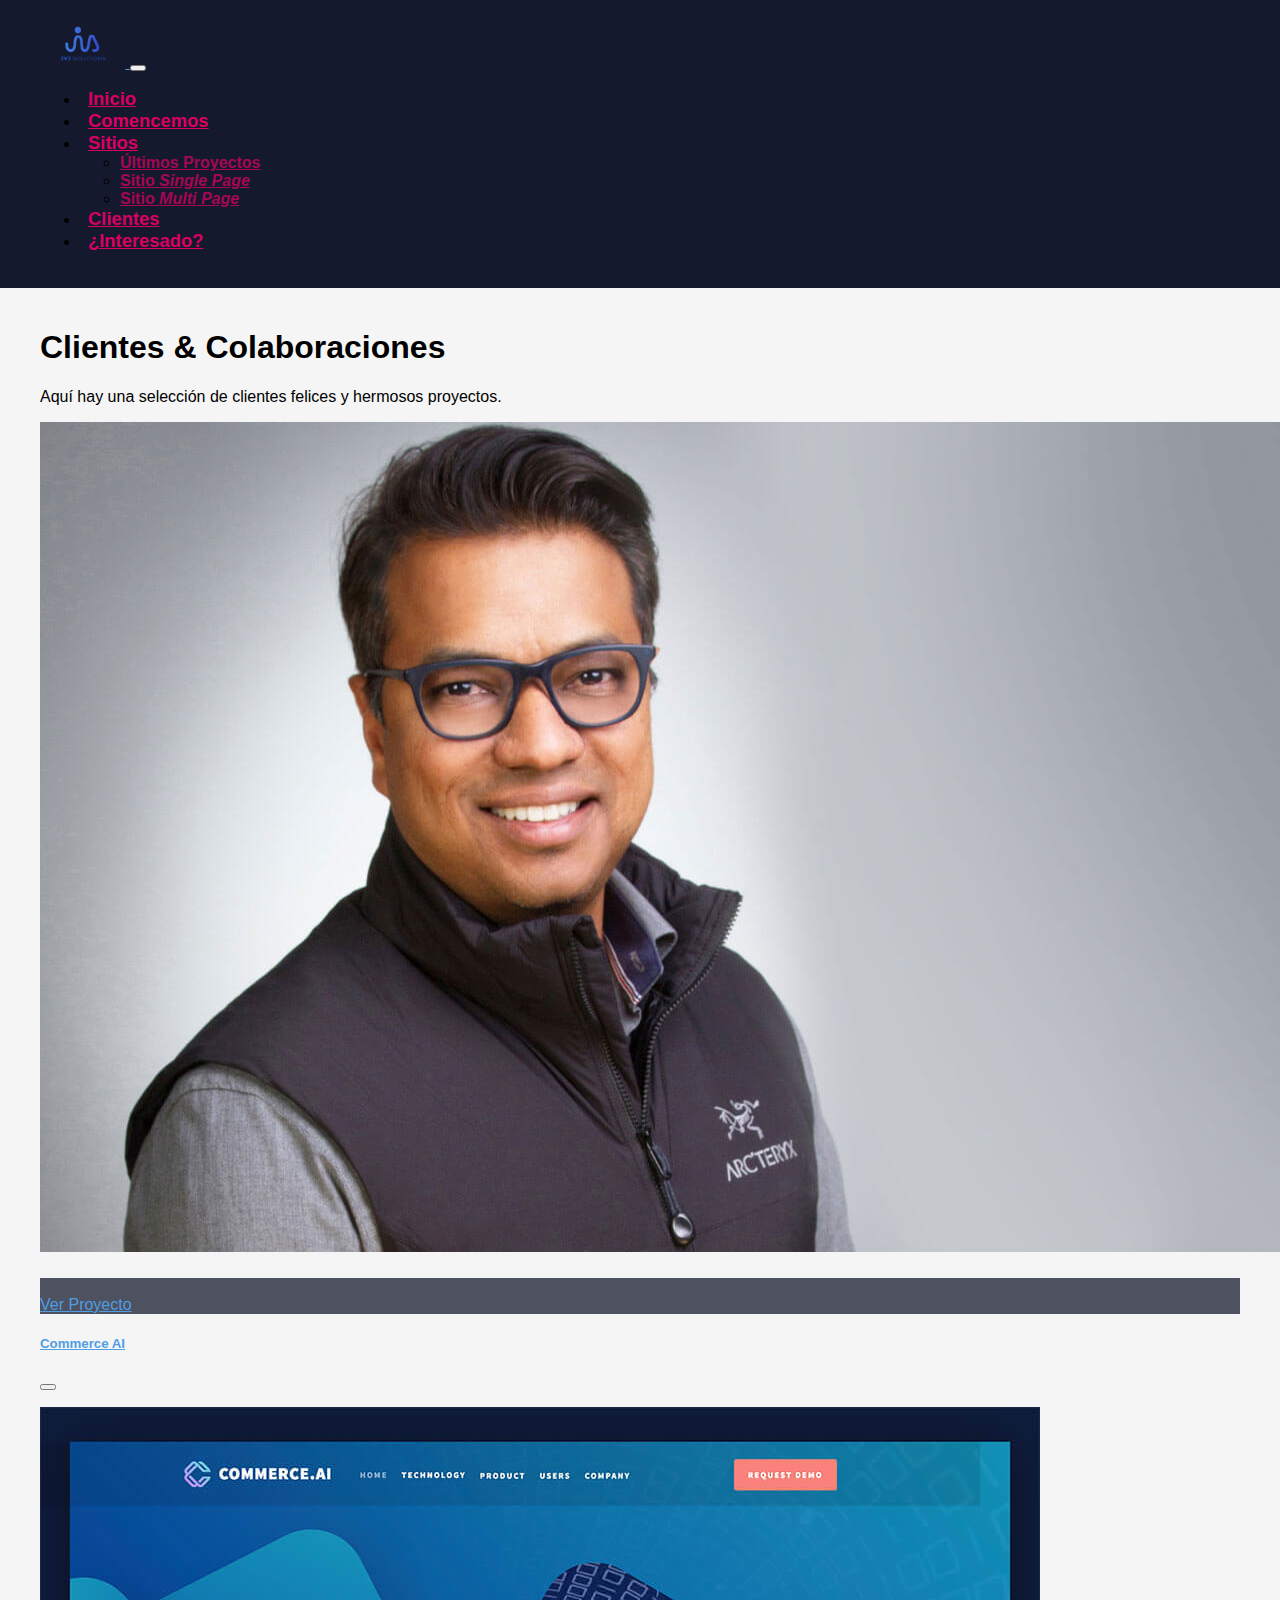
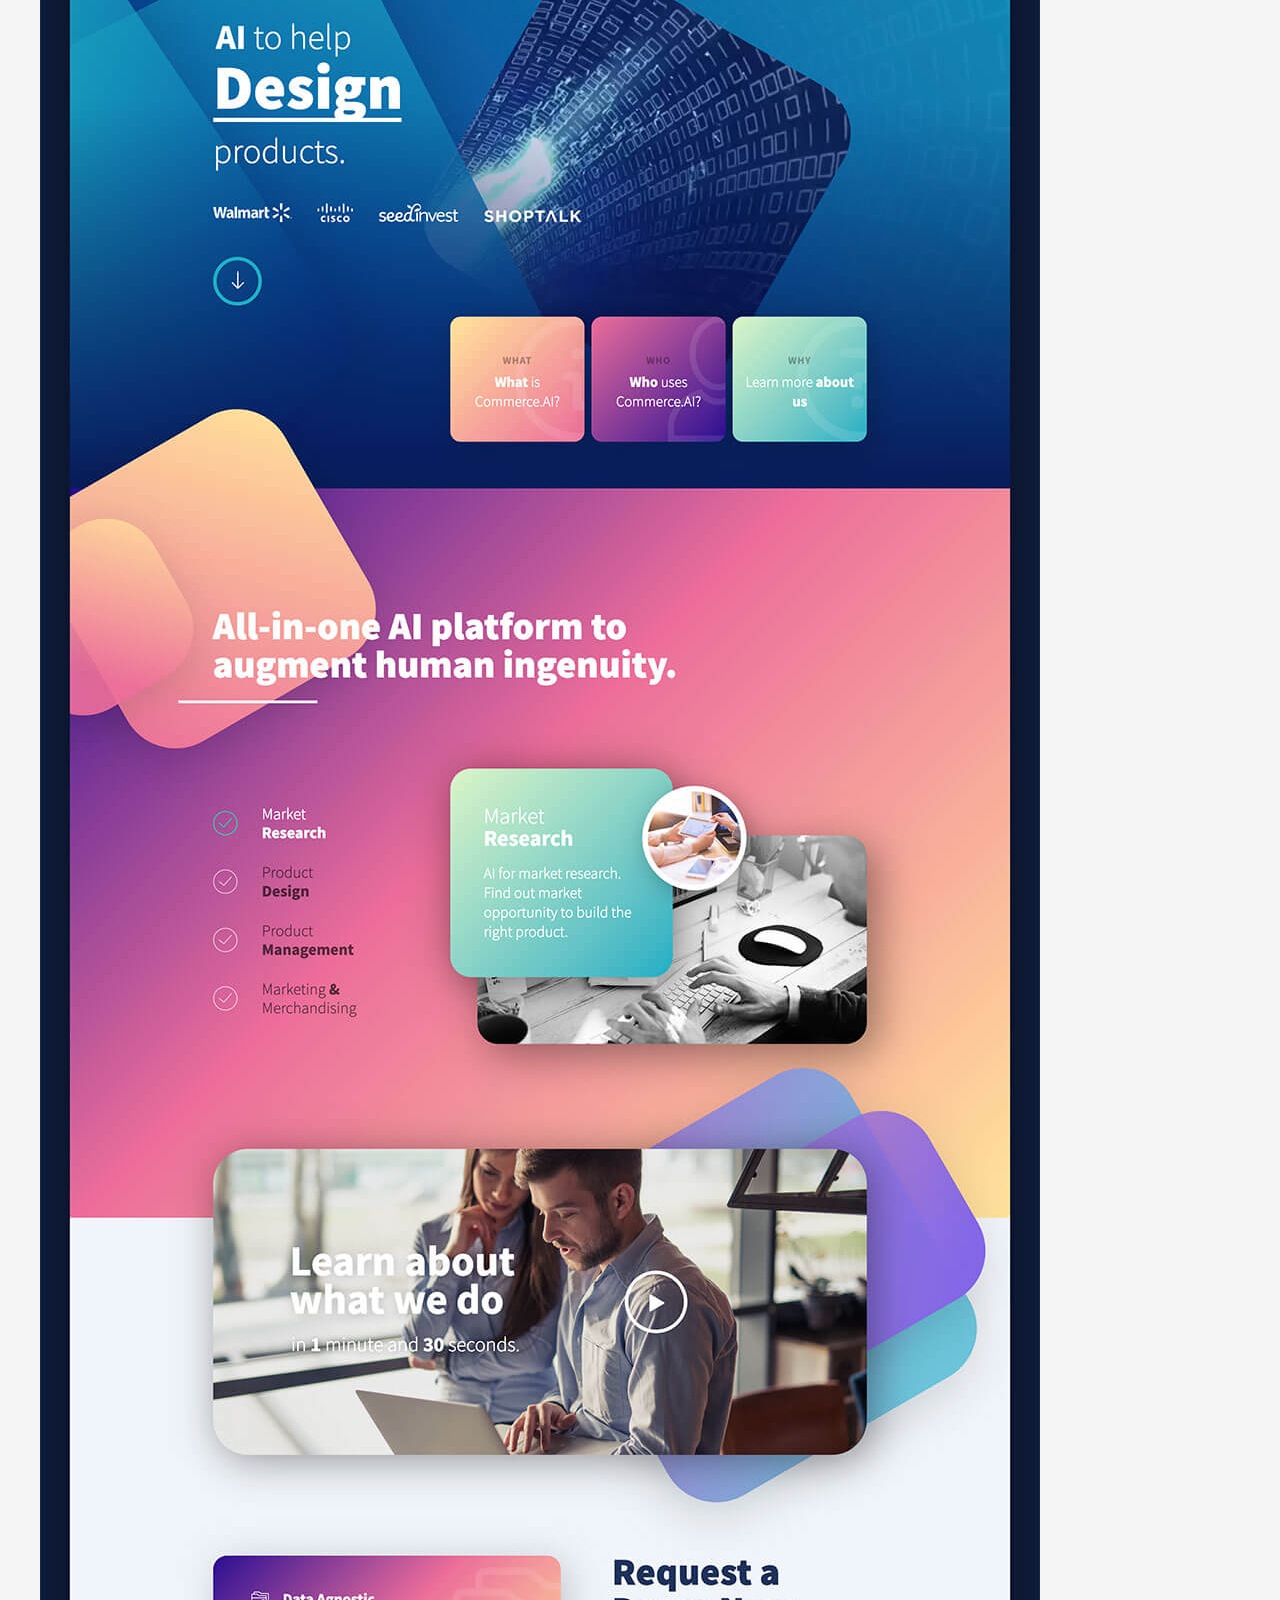
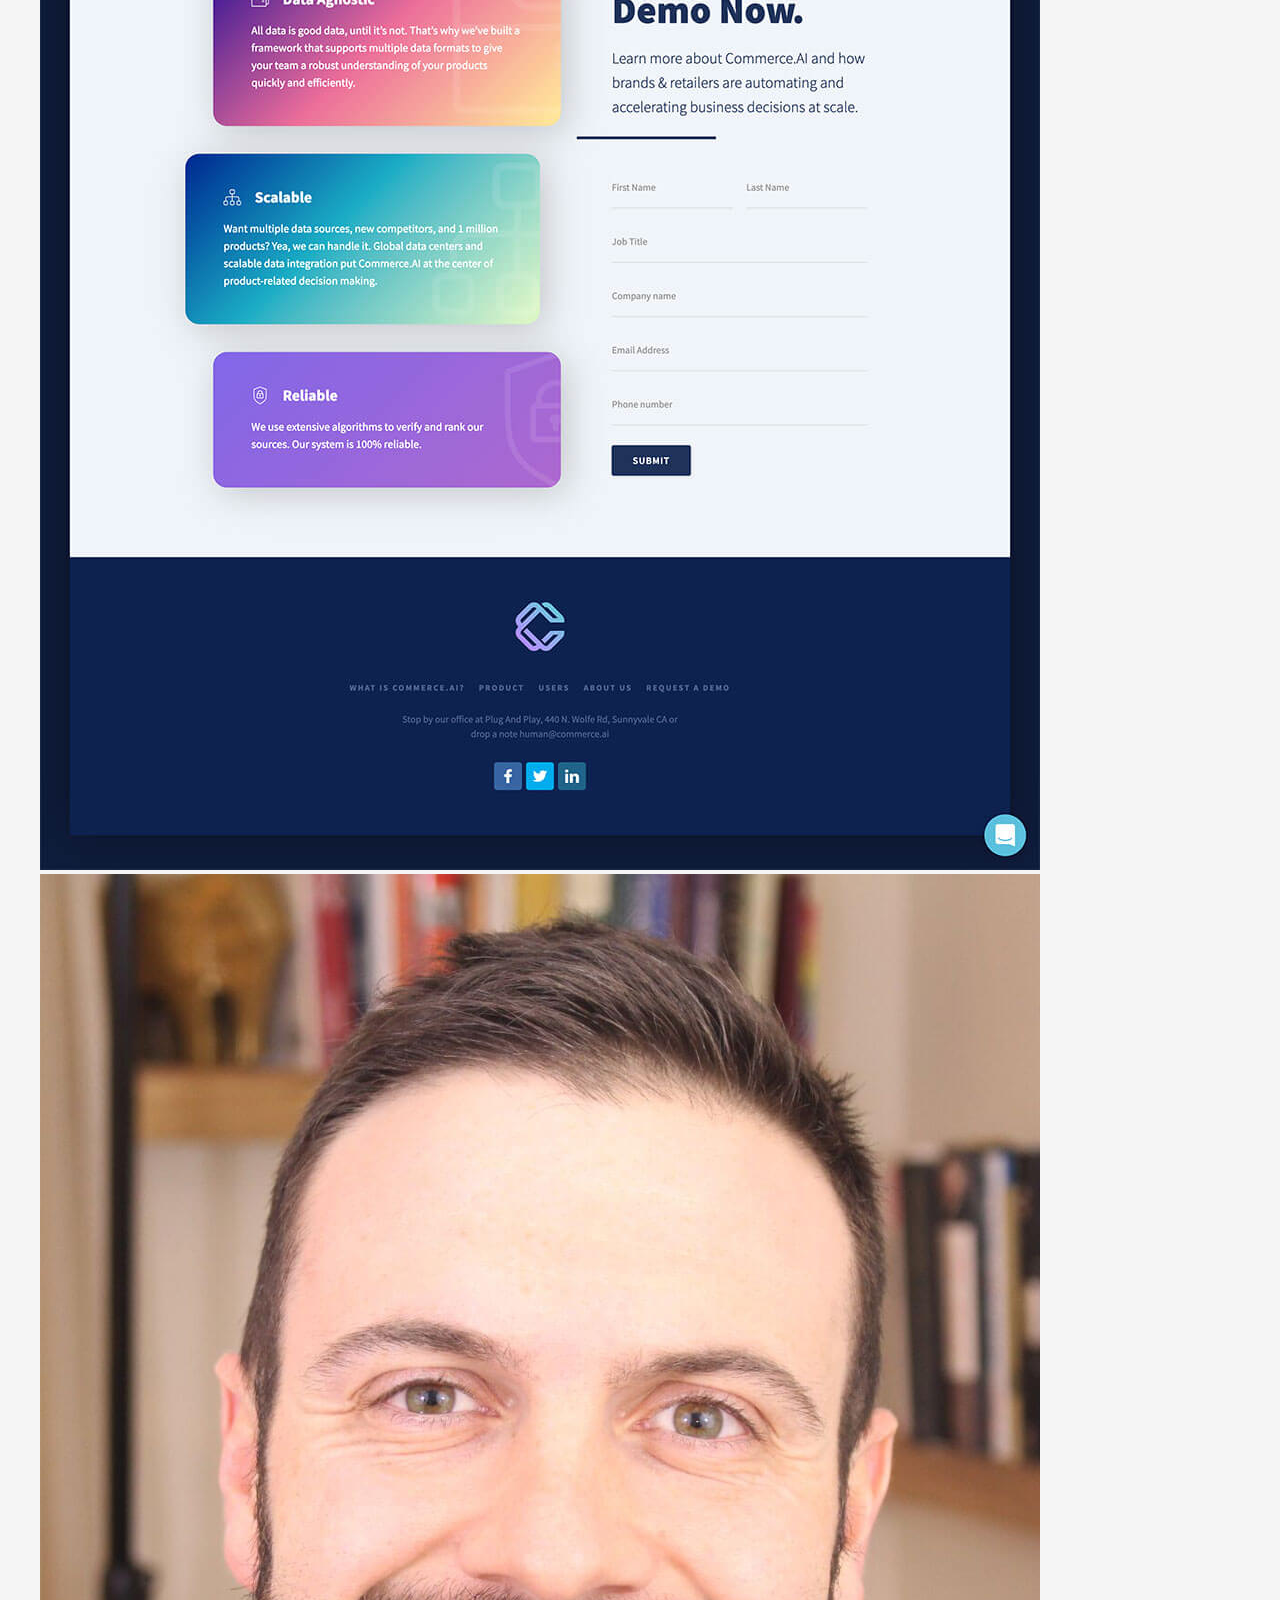
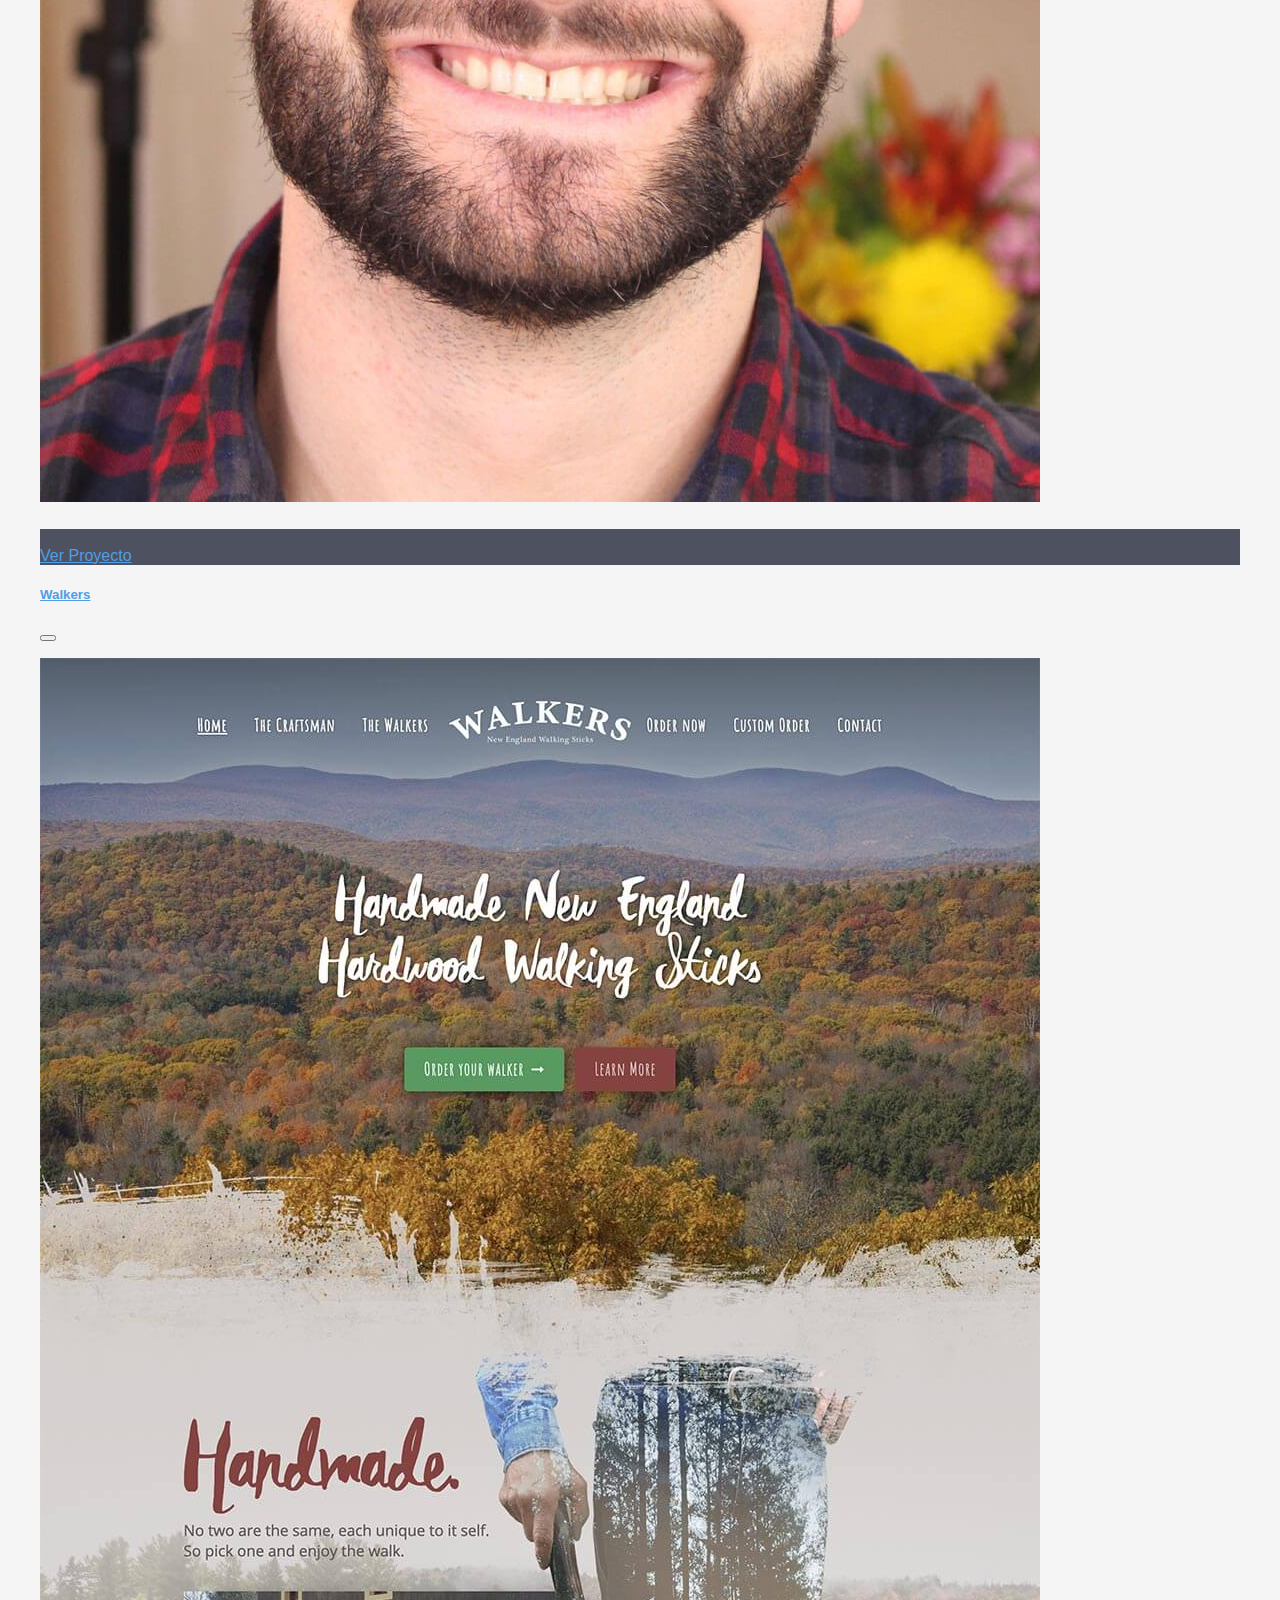
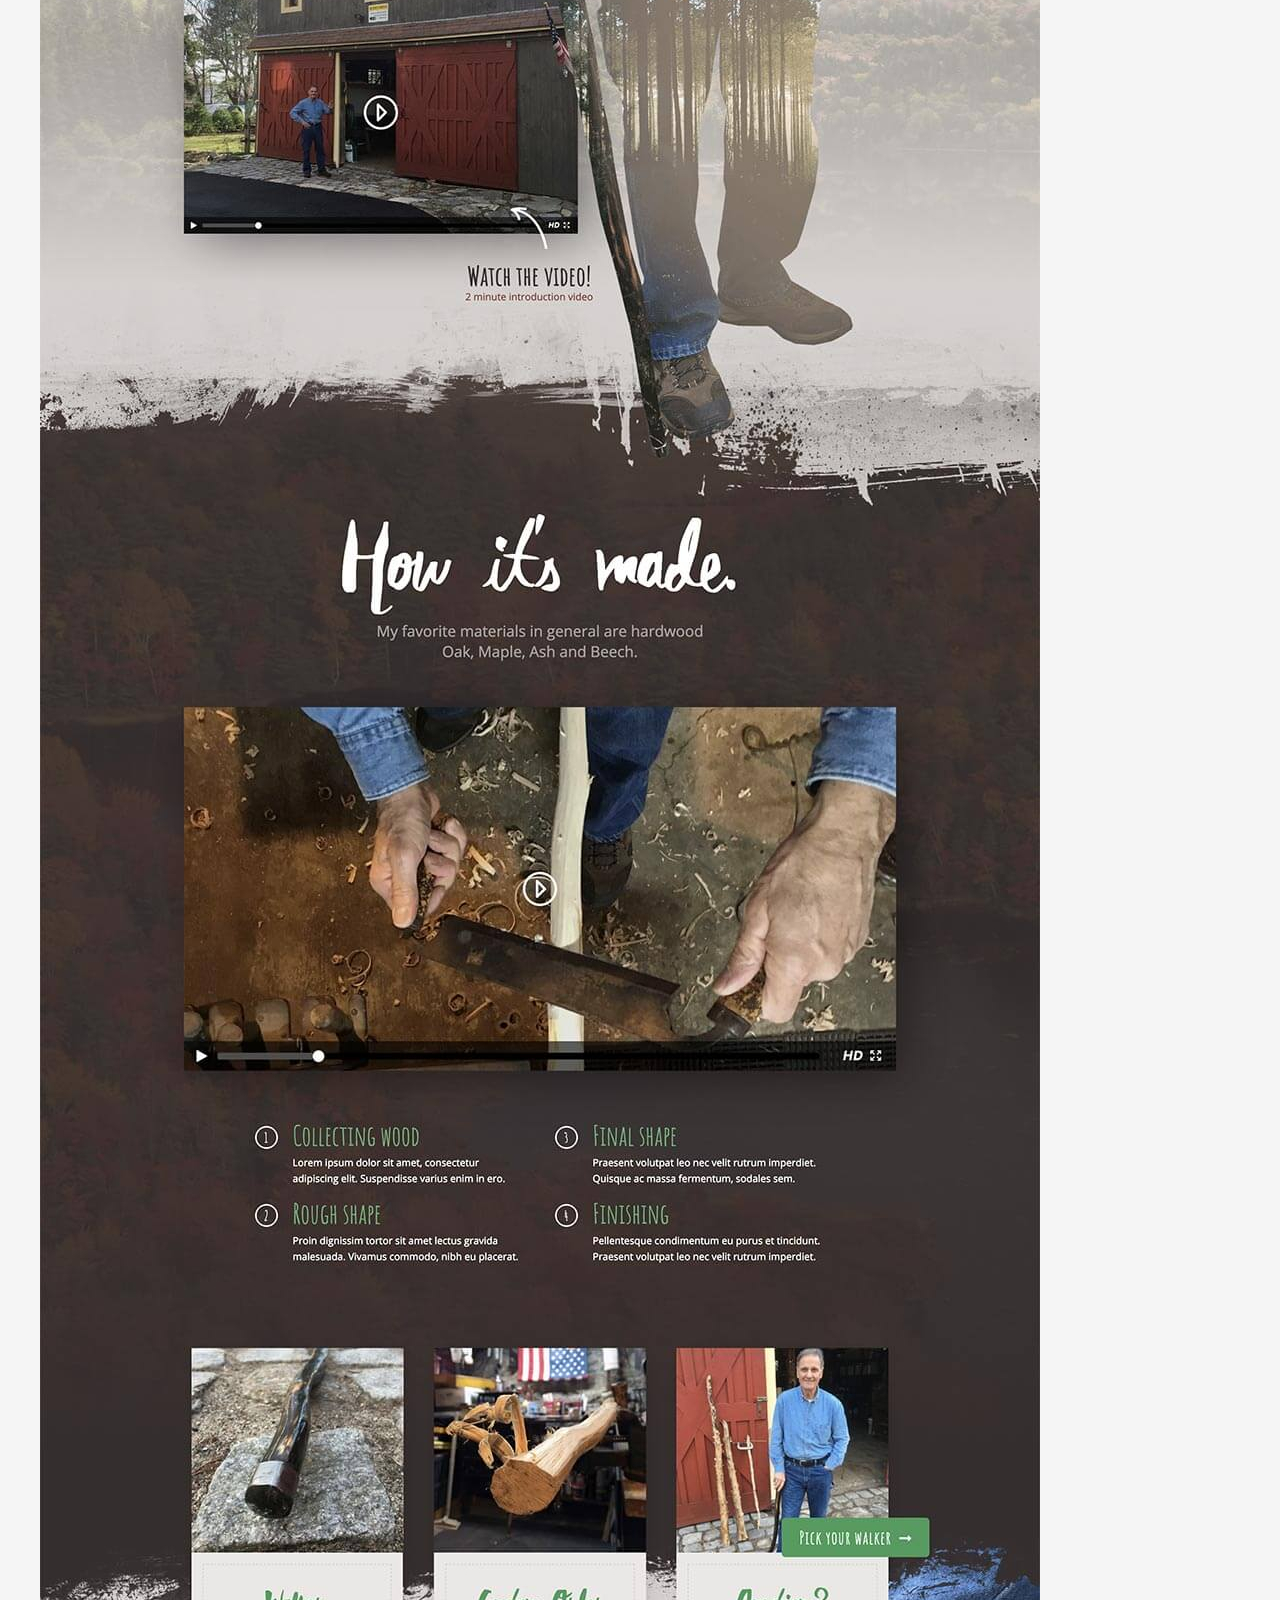
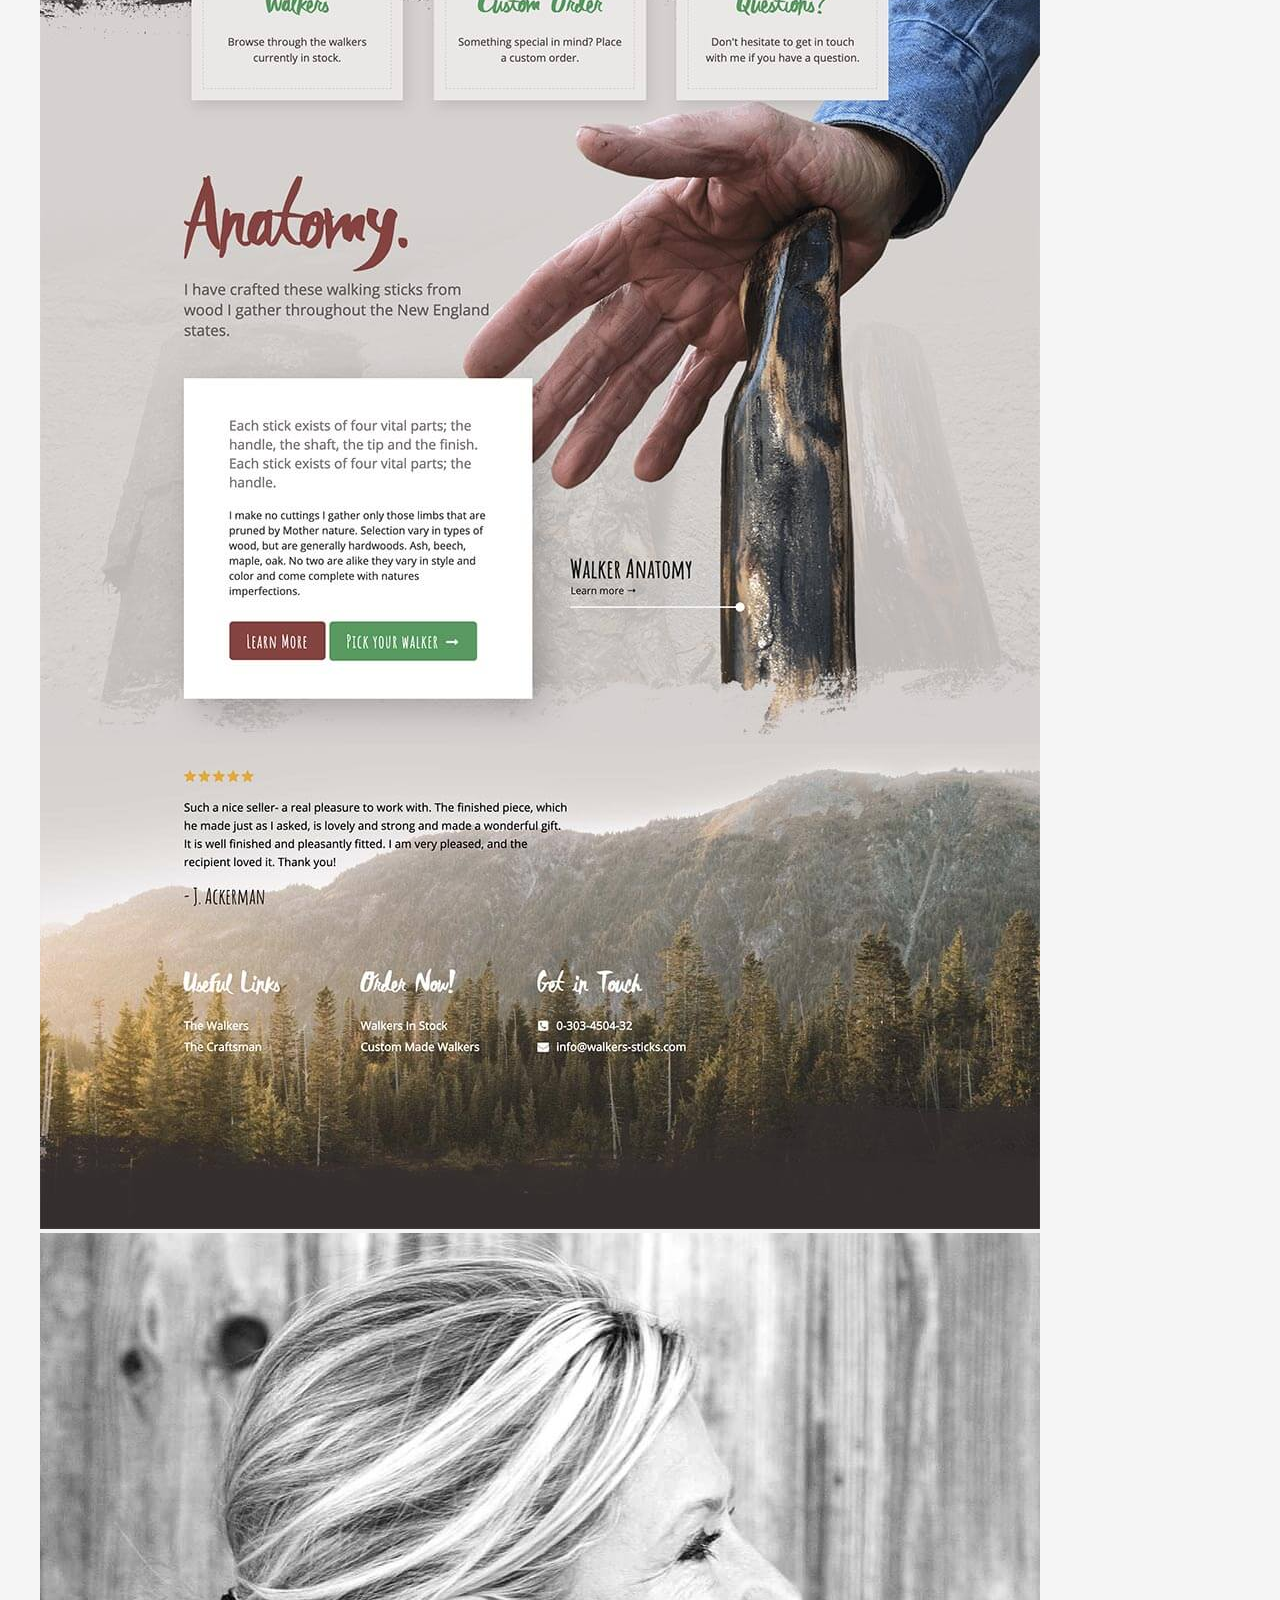
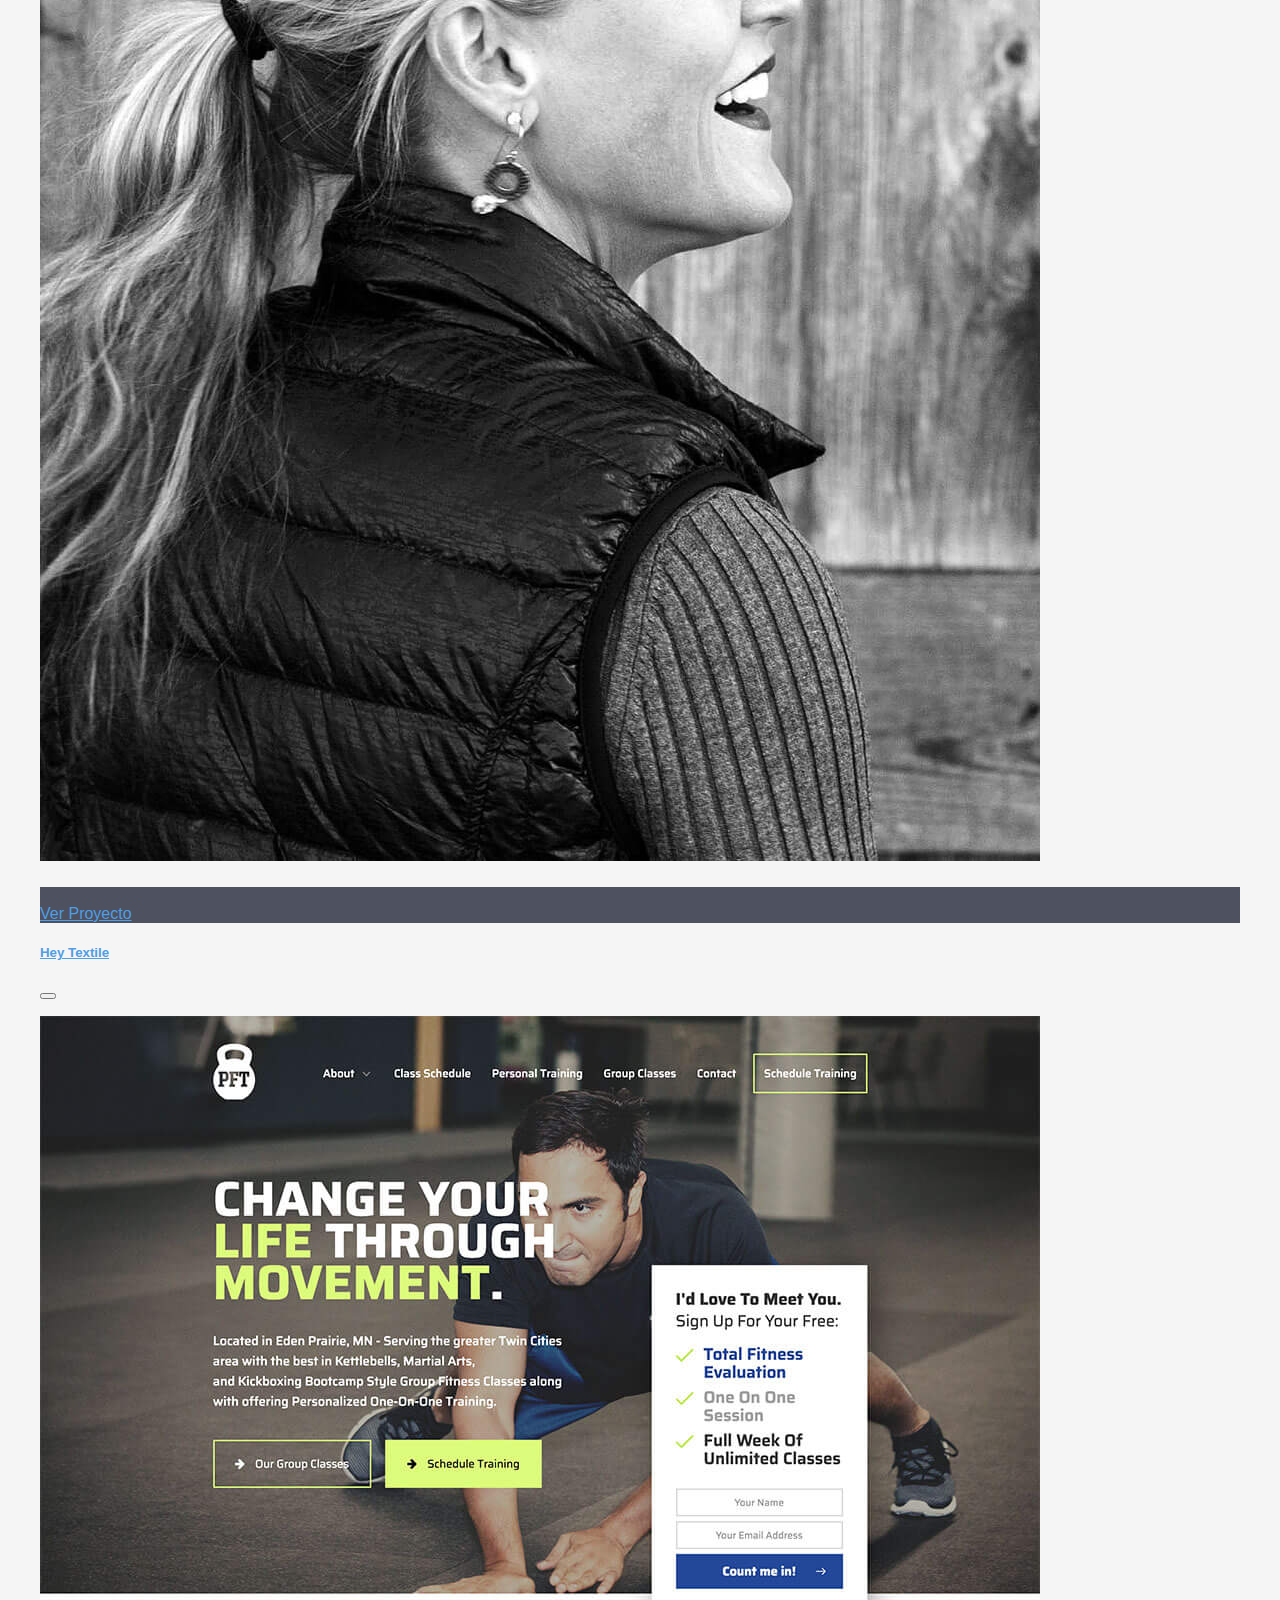
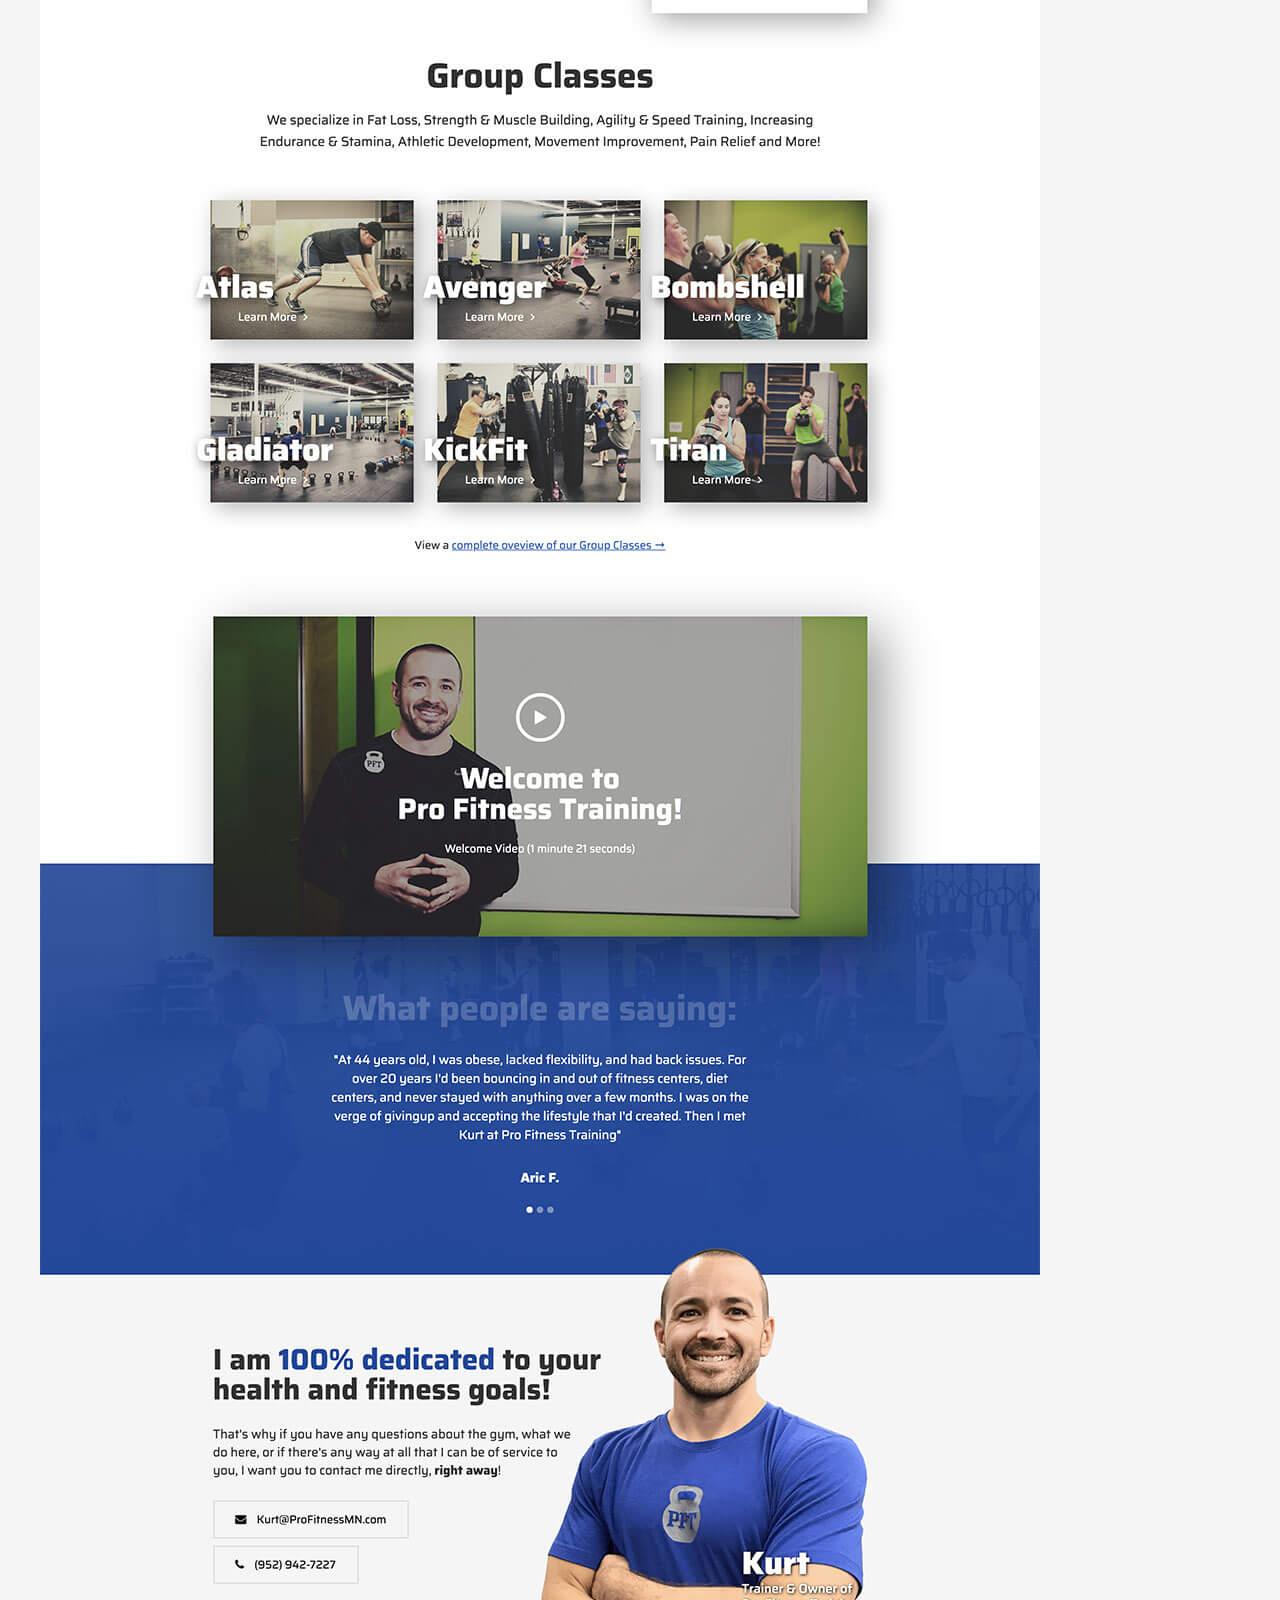
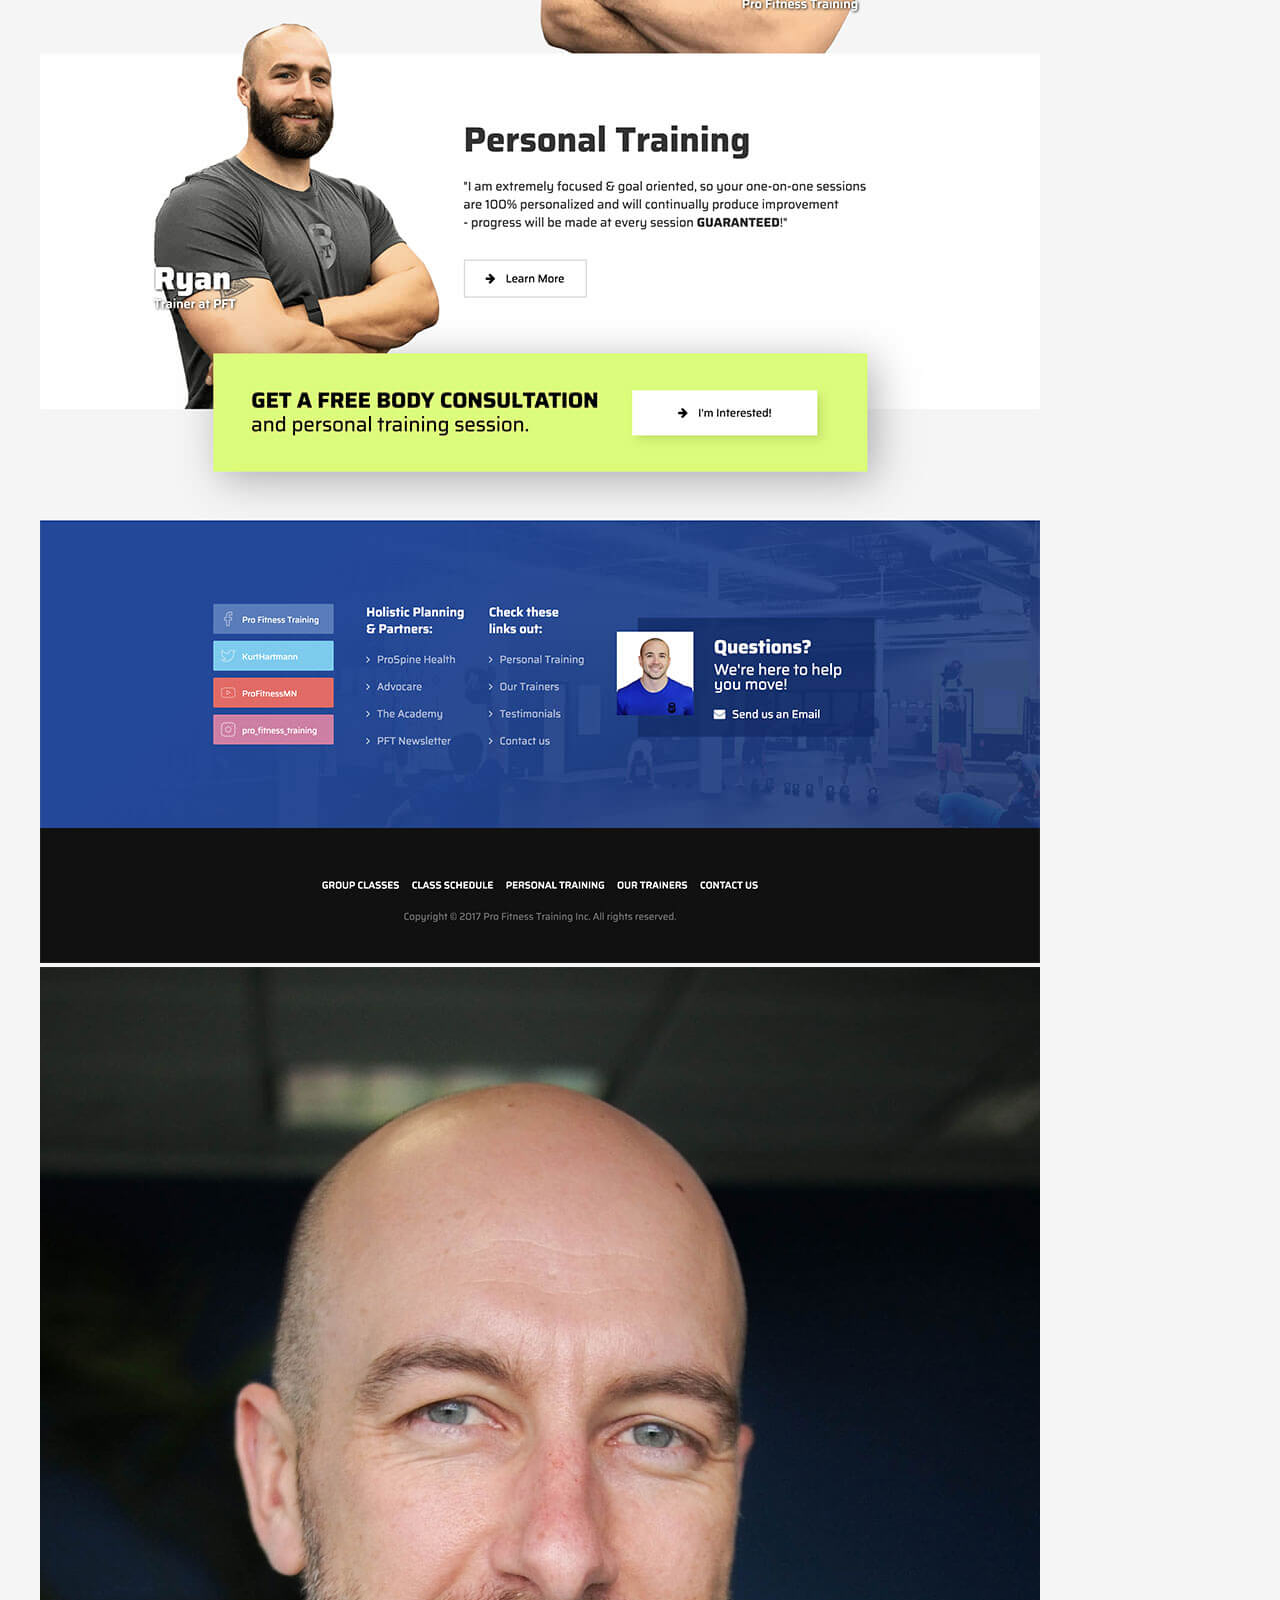
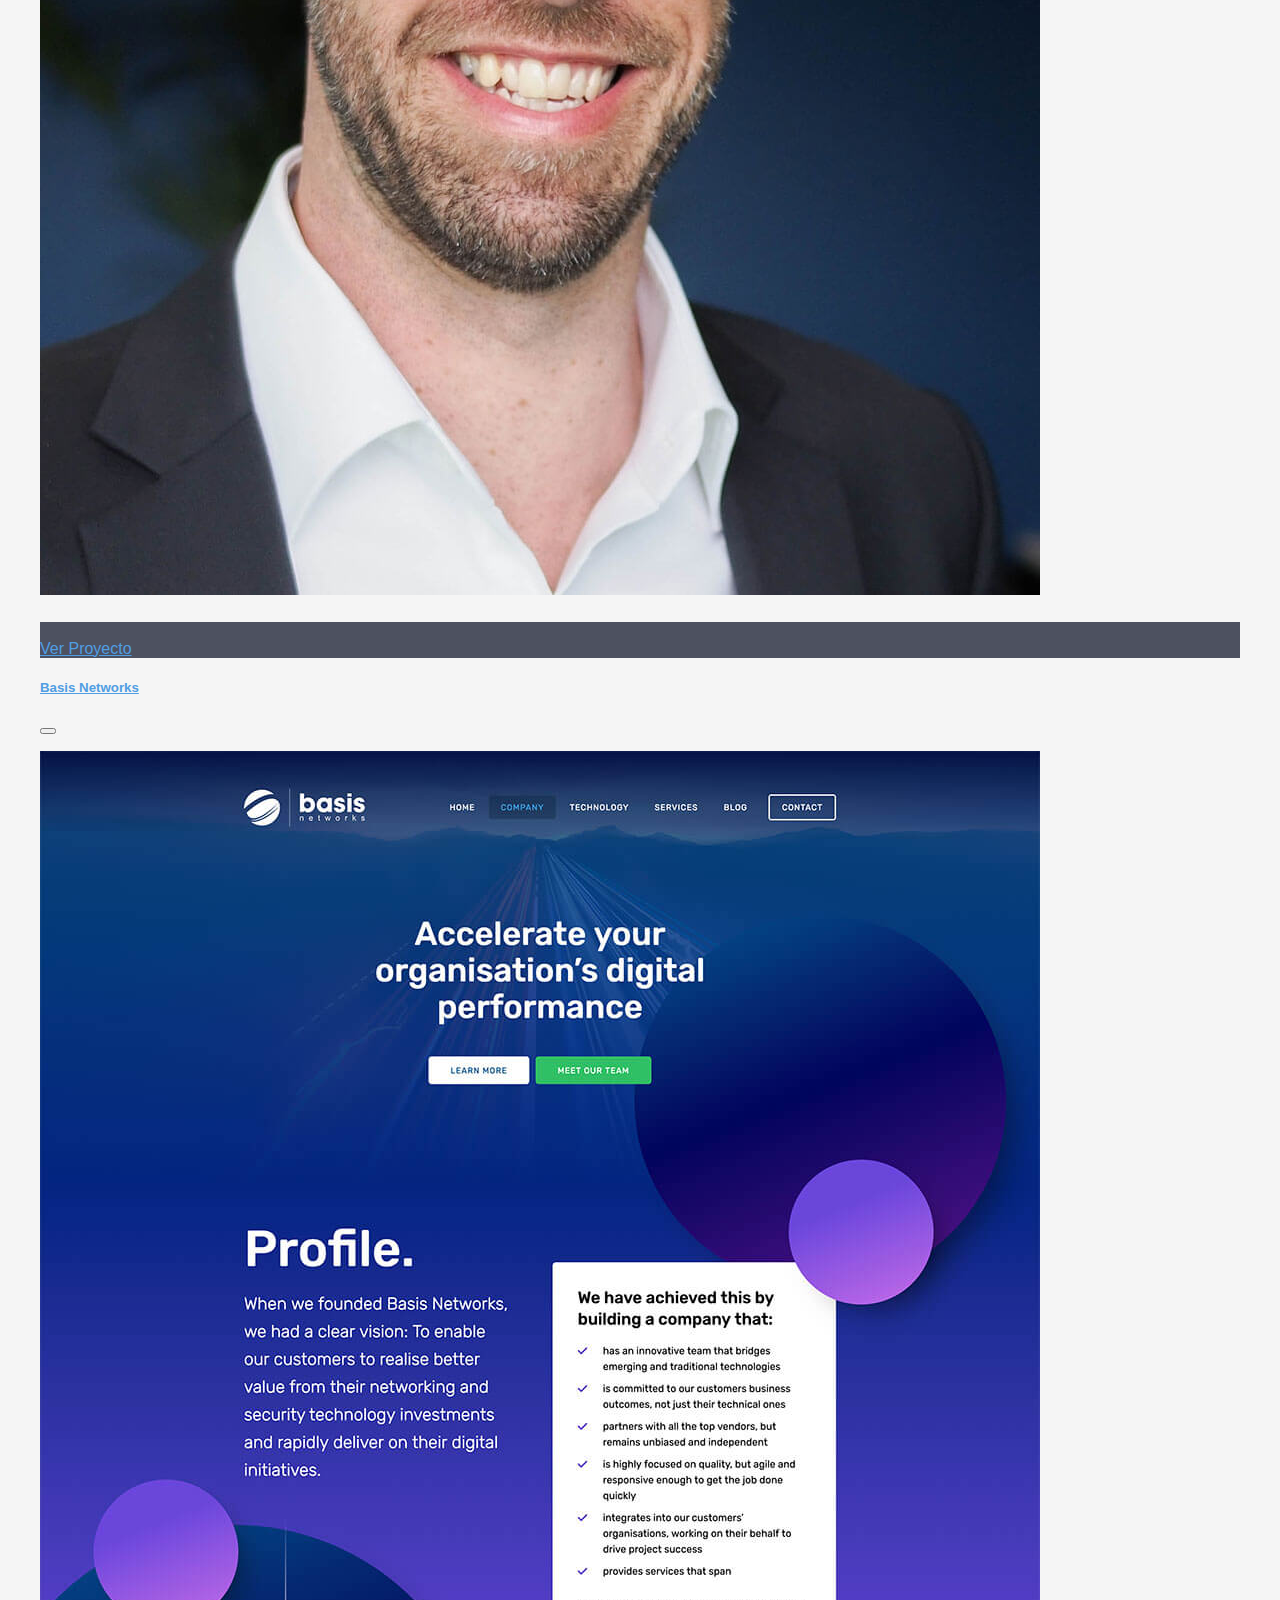
==== commit 3404f5d2: "insertar logo de whatsapp" ====
--- a/clientes.html
+++ b/clientes.html
@@ -27,7 +27,7 @@
     <nav class="navbar sticky-top navbar-expand-lg navbar-dark bg-dark">
       <div class="container">
         <a class="navbar-brand" href="index.html">
-          LOGO
+          <img src="./img/LOGO-1.PNG" alt="">
         </a>
         <button
           class="navbar-toggler border-0"
--- a/css/style.css
+++ b/css/style.css
@@ -155,6 +155,21 @@
   font-family: Arial, sans-serif;
 }
 
+.wassap{
+  position: fixed;
+  right: 0;
+  bottom: 0;
+  margin: 30px;
+  z-index: 50;
+  
+}
+
+.telefono{
+ color: #0077b5;
+ font-size: 20px;
+ font-weight: bold;
+}
+
 .container {
   max-width: 1200px;
   margin: 0 auto;
